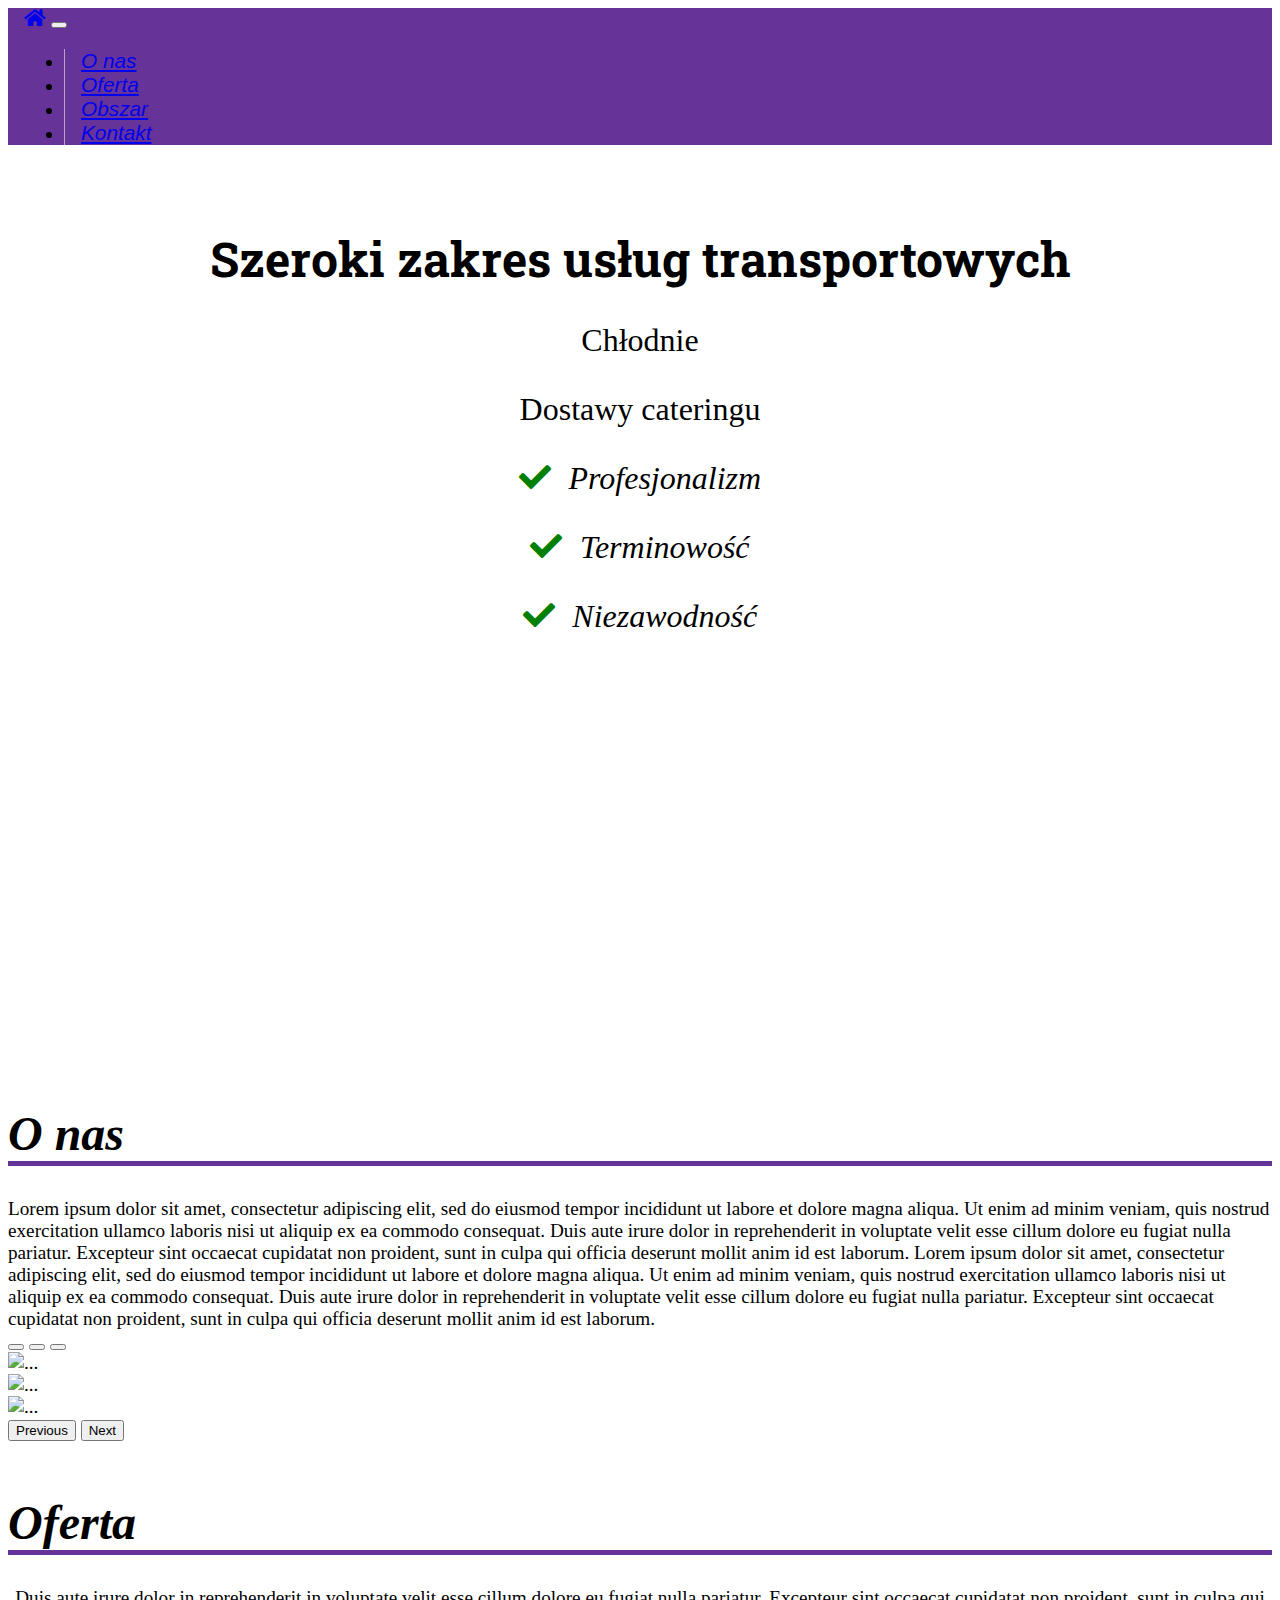
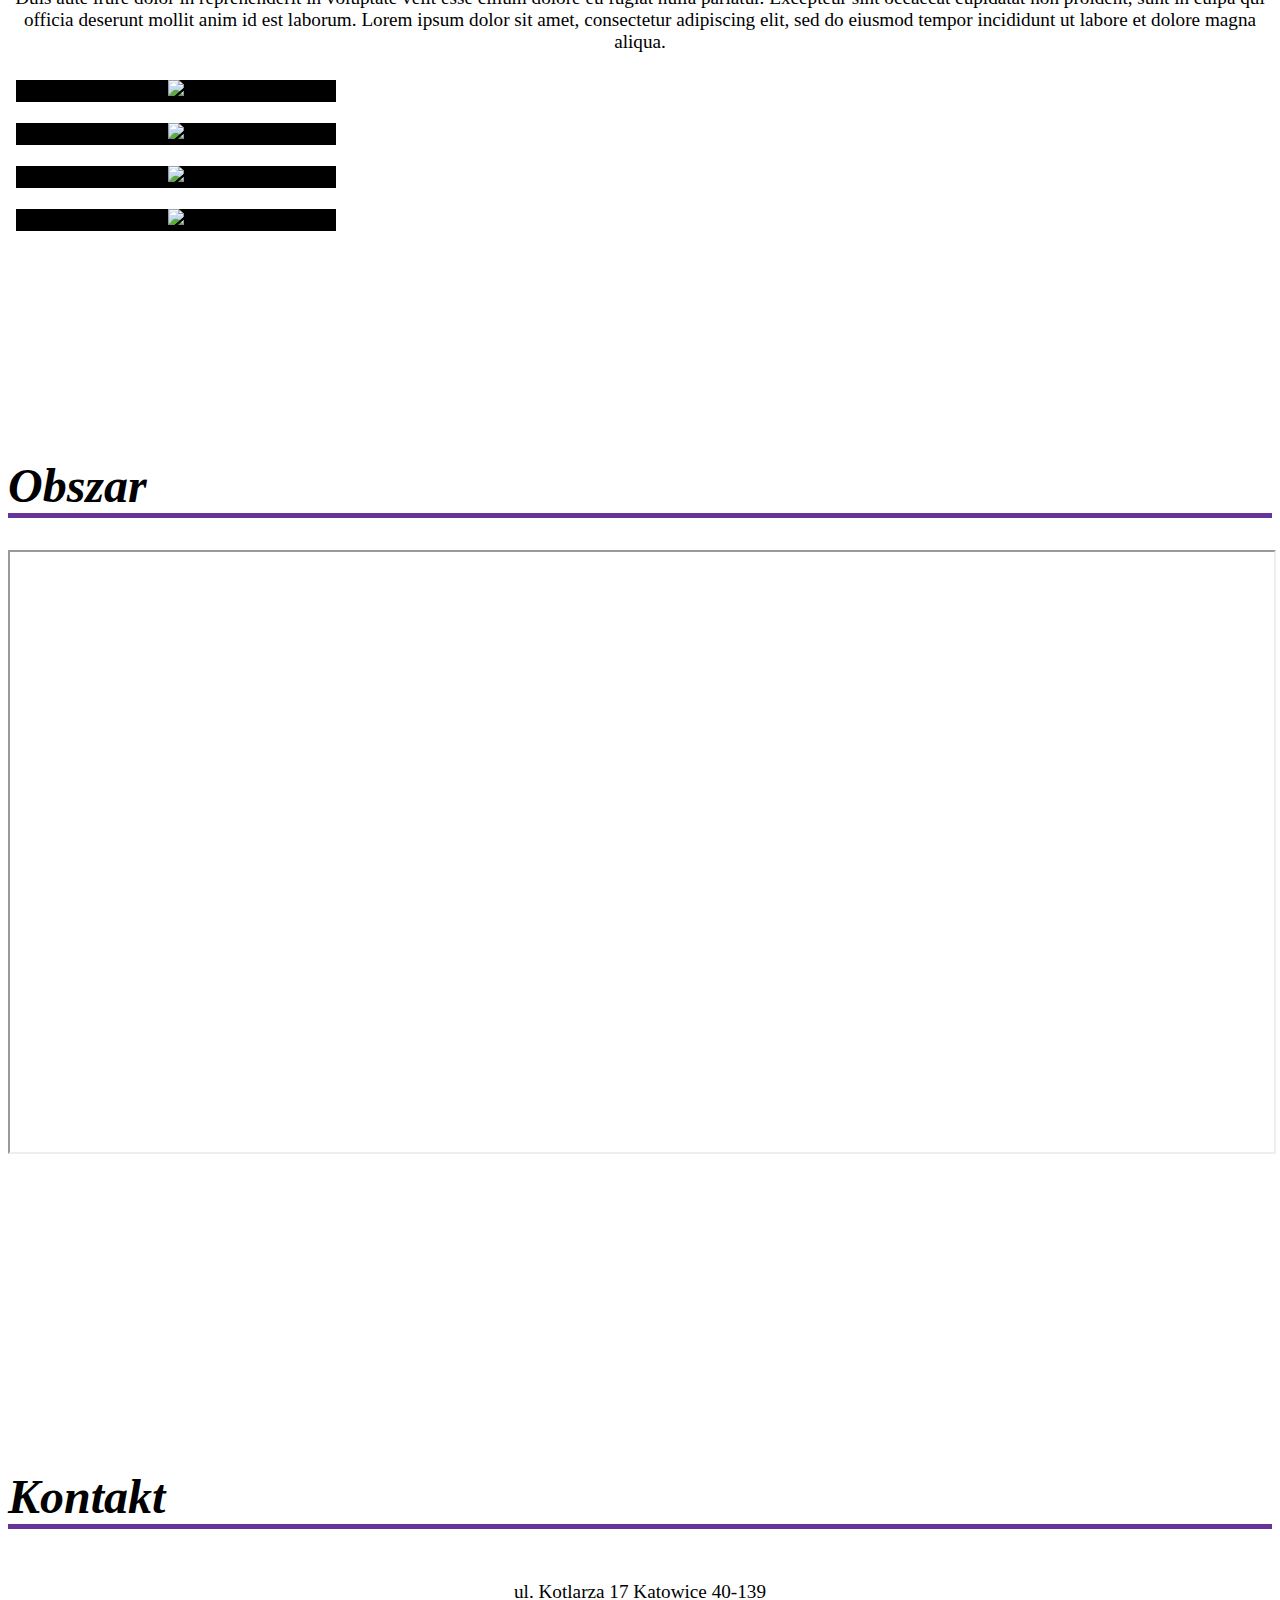
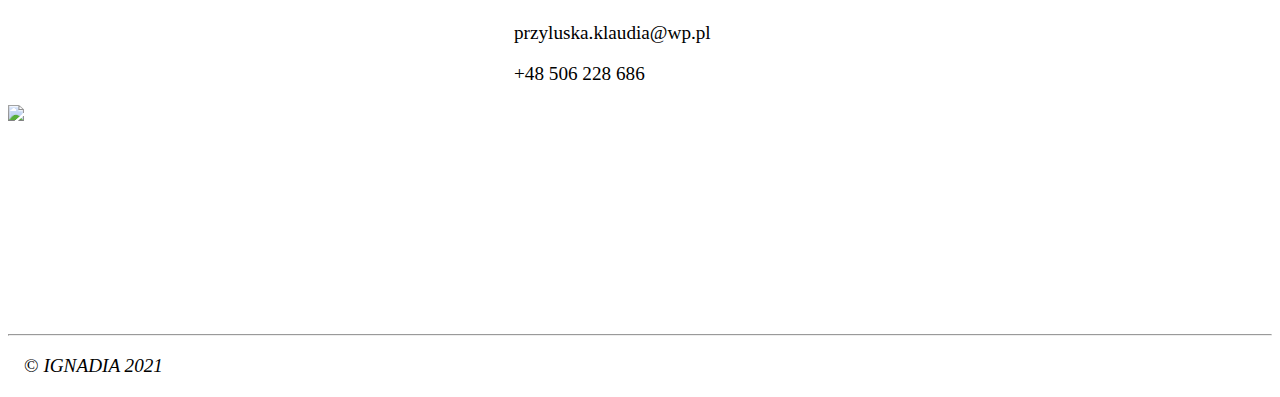
==== index.html @ b6b382dd "Update index.html" ====
<!DOCTYPE html>

<head>
    <title>IGNADIA</title>
    <!-- TODO: zmienic ico -->
    <link rel="shortcut icon" href="assets/favicon.ico">
    <meta charset="utf-8">
    <meta name="viewport" content="width=device-width, initial-scale=1">

    <link href="https://cdn.jsdelivr.net/npm/bootstrap@5.0.0-beta3/dist/css/bootstrap.min.css" rel="stylesheet"
        integrity="sha384-eOJMYsd53ii+scO/bJGFsiCZc+5NDVN2yr8+0RDqr0Ql0h+rP48ckxlpbzKgwra6" crossorigin="anonymous">

    <script src="https://code.jquery.com/jquery-3.3.1.slim.min.js"
        integrity="sha384-q8i/X+965DzO0rT7abK41JStQIAqVgRVzpbzo5smXKp4YfRvH+8abtTE1Pi6jizo"
        crossorigin="anonymous"></script>
    <script src="https://cdnjs.cloudflare.com/ajax/libs/popper.js/1.14.6/umd/popper.min.js"
        integrity="sha384-wHAiFfRlMFy6i5SRaxvfOCifBUQy1xHdJ/yoi7FRNXMRBu5WHdZYu1hA6ZOblgut" crossorigin="anonymous">
        </script>
    <script src="https://cdn.jsdelivr.net/npm/bootstrap@5.0.0-beta3/dist/js/bootstrap.bundle.min.js"
        integrity="sha384-JEW9xMcG8R+pH31jmWH6WWP0WintQrMb4s7ZOdauHnUtxwoG2vI5DkLtS3qm9Ekf"
        crossorigin="anonymous"></script>

    <!-- <link href="C:/Users/Ja/Downloads/fontawesome-free-5.15.3-web/fontawesome-free-5.15.3-web/css/all.css"
        rel="stylesheet"> -->

    <link href="https://cdnjs.cloudflare.com/ajax/libs/font-awesome/5.15.3/css/all.min.css" rel="stylesheet">

    <!-- font -->
    <link rel="preconnect" href="https://fonts.gstatic.com">
    <link href="https://fonts.googleapis.com/css2?family=Raleway&family=Roboto+Slab:wght@600&display=swap"
        rel="stylesheet">
    <!--  -->

    <link href="assets/styles.css" rel="stylesheet">

    <link rel="preconnect" href="https://fonts.gstatic.com">
    <link href="https://fonts.googleapis.com/css2?family=Bad+Script&display=swap" rel="stylesheet">
</head>

<body>
    <nav class="navbar navbar-expand-lg navbar-dark bg-secondary sticky-top"
        style="background-color: rebeccapurple !important; min-height: 58px; padding-top: 0px; padding-bottom: 0px;">
        <div class="container-fluid">
            <a class="navbar-brand" href="#"><i class="fas fa-home" style="margin-left: 1rem;"></i></a>
            <button class="navbar-toggler" type="button" data-bs-toggle="collapse" data-bs-target="#navbarNav"
                aria-controls="navbarNav" aria-expanded="false" aria-label="Toggle navigation">
                <span class="navbar-toggler-icon"></span>
            </button>
            <div class="collapse navbar-collapse" id="navbarNav" style="min-height: 100%;">
                <ul class="navbar-nav">
                    <li class="nav-item">
                        <a class="nav-link" href="#about-us">O nas</a>
                    </li>
                    <li class="nav-item">
                        <a class="nav-link" href="#services">Oferta</a>
                    </li>
                    <li class="nav-item">
                        <a class="nav-link" href="#area">Obszar</a>
                    </li>
                    <li class="nav-item">
                        <a class="nav-link" href="#contact">Kontakt</a>
                    </li>
                </ul>
            </div>
        </div>
    </nav>

    <main>

        <section class="ctn">
            <h1>Szeroki zakres usług transportowych</h1>

            <div>
                <p>
                    Chłodnie
                </p>
                <p>
                    Dostawy cateringu
                </p>
            </div>

            <p>
                <i class="fas fa-check"></i>
                <i>Profesjonalizm</i>
            </p>
            <p>
                <i class="fas fa-check"></i>
                <i>Terminowość</i>
            </p>
            <p>
                <i class="fas fa-check"></i>
                <i>Niezawodność</i>
            </p>
        </section>

        <div id="about-us">&nbsp;</div>

        <section class="container">
            <h2 style="margin-bottom: 2rem;">O nas</h2>
            <div class="row">
                <div class="col-lg-5" style="display: flex; align-items: center;">
                    <div>
                        Lorem ipsum dolor sit amet, consectetur adipiscing elit, sed do eiusmod tempor incididunt ut
                        labore
                        et dolore magna aliqua. Ut enim ad minim veniam, quis nostrud exercitation ullamco laboris nisi
                        ut
                        aliquip ex ea commodo consequat. Duis aute irure dolor in reprehenderit in voluptate velit esse
                        cillum dolore eu fugiat nulla pariatur. Excepteur sint occaecat cupidatat non proident, sunt in
                        culpa qui officia deserunt mollit anim id est laborum. Lorem ipsum dolor sit amet, consectetur
                        adipiscing elit, sed do eiusmod tempor incididunt ut labore et dolore magna aliqua. Ut enim ad
                        minim
                        veniam, quis nostrud exercitation ullamco laboris nisi ut aliquip ex ea commodo consequat. Duis
                        aute
                        irure dolor in reprehenderit in voluptate velit esse cillum dolore eu fugiat nulla pariatur.
                        Excepteur sint occaecat cupidatat non proident, sunt in culpa qui officia deserunt mollit anim
                        id
                        est laborum.
                    </div>
                </div>
                <div class="col-lg-7">
                    <div id="carouselExampleIndicators" class="carousel slide" data-bs-ride="carousel">
                        <div class="carousel-indicators">
                            <button type="button" data-bs-target="#carouselExampleIndicators" data-bs-slide-to="0"
                                class="active" aria-current="true" aria-label="Slide 1"></button>
                            <button type="button" data-bs-target="#carouselExampleIndicators" data-bs-slide-to="1"
                                aria-label="Slide 2"></button>
                            <button type="button" data-bs-target="#carouselExampleIndicators" data-bs-slide-to="2"
                                aria-label="Slide 3"></button>
                        </div>
                        <div class="carousel-inner">
                            <div class="carousel-item active">
                                <img src="https://www.wexinc.com/wp-content/uploads/2019/12/WEX-Deliver-Vehicle.png"
                                    class="d-block w-100" alt="...">
                            </div>
                            <div class="carousel-item">
                                <img src="https://www.wexinc.com/wp-content/uploads/2019/12/WEX-Deliver-Vehicle.png"
                                    class="d-block w-100" alt="...">
                            </div>
                            <div class="carousel-item">
                                <img src="https://www.wexinc.com/wp-content/uploads/2019/12/WEX-Deliver-Vehicle.png"
                                    class="d-block w-100" alt="...">
                            </div>
                        </div>
                        <button class="carousel-control-prev" type="button" data-bs-target="#carouselExampleIndicators"
                            data-bs-slide="prev">
                            <span class="carousel-control-prev-icon" aria-hidden="true"></span>
                            <span class="visually-hidden">Previous</span>
                        </button>
                        <button class="carousel-control-next" type="button" data-bs-target="#carouselExampleIndicators"
                            data-bs-slide="next">
                            <span class="carousel-control-next-icon" aria-hidden="true"></span>
                            <span class="visually-hidden">Next</span>
                        </button>
                    </div>
                </div>
            </div>
        </section>

        <div id="services">&nbsp;</div>

        <section>
            <div class=" container" style="margin-bottom: 10rem;">
                <h2 style="margin-bottom: 2rem; margin-top: 2rem;">Oferta</h2>

                <p style="text-align: center;">
                    Duis aute irure dolor in reprehenderit in voluptate velit esse
                    cillum dolore eu fugiat nulla pariatur. Excepteur sint occaecat cupidatat non proident, sunt in
                    culpa qui officia deserunt mollit anim id est laborum. Lorem ipsum dolor sit amet, consectetur
                    adipiscing elit, sed do eiusmod tempor incididunt ut labore et dolore magna aliqua.
                </p>

                <div class="row" style="align-items: center; align-content: center;">
                    <div class="col-lg-3" style="align-content: center; align-items: center;">
                        <figure class="hover-img">
                            <img src="https://picsum.photos/id/200/440/320.jpg" height="400" />
                            <figcaption>
                                <h3>Usługa <br />1</h3>
                            </figcaption>
                        </figure>
                    </div>

                    <div class="col-lg-3">
                        <figure class="hover-img">
                            <img src="https://picsum.photos/id/200/440/320.jpg" height="400" />
                            <figcaption>
                                <h3>Usługa <br />2</h3>
                            </figcaption>
                        </figure>
                    </div>

                    <div class="col-lg-3">
                        <figure class="hover-img">
                            <img src="https://picsum.photos/id/200/440/320.jpg" height="400" />
                            <figcaption>
                                <h3>Usługa <br />3</h3>
                            </figcaption>
                        </figure>
                    </div>

                    <div class="col-lg-3">
                        <figure class="hover-img">
                            <img src="https://picsum.photos/id/200/440/320.jpg" height="400" />
                            <figcaption>
                                <h3>Usługa <br />4</h3>
                            </figcaption>
                        </figure>
                    </div>
                </div>
            </div>
        </section>

        <div id="area">&nbsp;</div>

        <section>
            <div style="margin-bottom: 10rem;">
                <div class="container">
                    <h2 style="margin-bottom: 2rem; margin-top: 2rem;">Obszar</h2>
                </div>

                <div>
                    <iframe src="https://www.google.com/maps/d/embed?mid=1HKn742BoY2yFFxBUv9zdKWtX3V3QXesq" width="100%"
                        height="600px"></iframe>
                </div>
            </div>
        </section>

        <div id="contact">&nbsp;</div>

        <section style="margin-top: 8rem; margin-bottom: 13rem;">
            <div class="container">
                <h2 style="margin-bottom: 2rem; margin-top: 2rem;">Kontakt</h2>
            </div>

            <div class="container">

                <div class="row">
                    <div class="col-lg-5" style="display: flex; justify-content: center; align-items: center;">
                        <div>
                            <p>
                                ul. Kotlarza 17 Katowice 40-139
                            </p>

                            <p>
                                przyluska.klaudia@wp.pl
                            </p>

                            <p>
                                +48 506 228 686
                            </p>
                        </div>
                    </div>
                    <div class="col-lg-7">
                        <img src="https://www.tmpolandmarketing.com/images/mp03.jpg"
                            style="max-width:100%; max-height:100%;">
                    </div>
                </div>
            </div>
        </section>

    </main>

    <footer>
        <hr />
        <p style="margin-left: 1rem;">&copy;<i> IGNADIA 2021</i></p>
    </footer>

</body>

</html>
---- assets/styles.css ----
html {
    scroll-behavior: smooth;
}

body {
    font-size: 1.2rem;
}

.nav-link {
    /* font-size: 1.1rem; */
    font-style: italic;
}

.nav-link:hover {
    /* font-size: 1.1rem; */
    background-color: #c090f1;
}

.nav-item {
    margin-left: 1rem;
    border-left: 1px solid #baa3c8;
    padding-left: 1rem !important;
}

h1 {
    text-align: center;
    color: black;
    margin-bottom: 1rem;
    font-family: Roboto Slab, serif;
    font-size: 3rem;
}

li a {
    font-family: Ralewat, sans-serif;
    font-size: 1.3rem;
}

h2 {
    border-bottom: 5px rebeccapurple solid;
    font-size: 3rem;
    font-style: italic;
}

.ctn {
    background-image: url(https://wallpaperaccess.com/full/1537562.png);
    background-repeat: no-repeat;
    background-size: cover;
    background-position: center;
    padding-top: 30px;
    min-height: 850px;
}

.ctn div {
    margin-bottom: 1rem;
}

.ctn div li {
    text-align: center;
    font-size: 2rem;
    color: black;
    font-family: Ralewat, sans-serif;
}

.ctn p {
    text-align: center;
    font-size: 2rem;
    color: black;
}

.ctn p i {
    text-align: center;
    font-size: 2rem;
    color: black;
}

.far.fa-check-square {
    color: green;
    font-size: 2rem;
    margin-right: 0.6rem;
}

.fas.fa-check {
    color: green;
    font-size: 2rem;
    margin-right: 0.6rem;
}

.row .col-lg-6 img:nth-child(1) {
    margin: 150px 50px 150px 150px;
}

.hover-img {
    background-color: #000;
    color: #fff;
    display: inline-block;
    margin: 8px;
    max-width: 320px;
    min-width: 240px;
    overflow: hidden;
    position: relative;
    text-align: center;
    width: 100%;
}

.hover-img * {
    box-sizing: border-box;
    transition: all 0.45s ease;
}

.hover-img:before, .hover-img:after {
    background-color: rgba(0, 0, 0, 0.5);
    border-top: 32px solid rgba(0, 0, 0, 0.5);
    border-bottom: 32px solid rgba(0, 0, 0, 0.5);
    position: absolute;
    top: 0;
    bottom: 0;
    left: 0;
    right: 0;
    content: '';
    transition: all 0.3s ease;
    z-index: 1;
    opacity: 0;
    transform: scaleY(2);
}

.hover-img img {
    vertical-align: top;
    max-width: 100%;
    backface-visibility: hidden;
}

.hover-img figcaption {
    position: absolute;
    top: 0;
    bottom: 0;
    left: 0;
    right: 0;
    align-items: center;
    z-index: 1;
    display: flex;
    flex-direction: column;
    justify-content: center;
    line-height: 1.1em;
    opacity: 0;
    z-index: 2;
    transition-delay: 0.1s;
    font-size: 24px;
    font-family: sans-serif;
    font-weight: 400;
    letter-spacing: 1px;
    text-transform: uppercase;
}

.hover-img:hover:before, .hover-img:hover:after {
    transform: scale(1);
    opacity: 1;
}

.hover-img:hover>img {
    opacity: 0.7;
}

.hover-img:hover figcaption {
    opacity: 1;
    cursor: pointer;
}
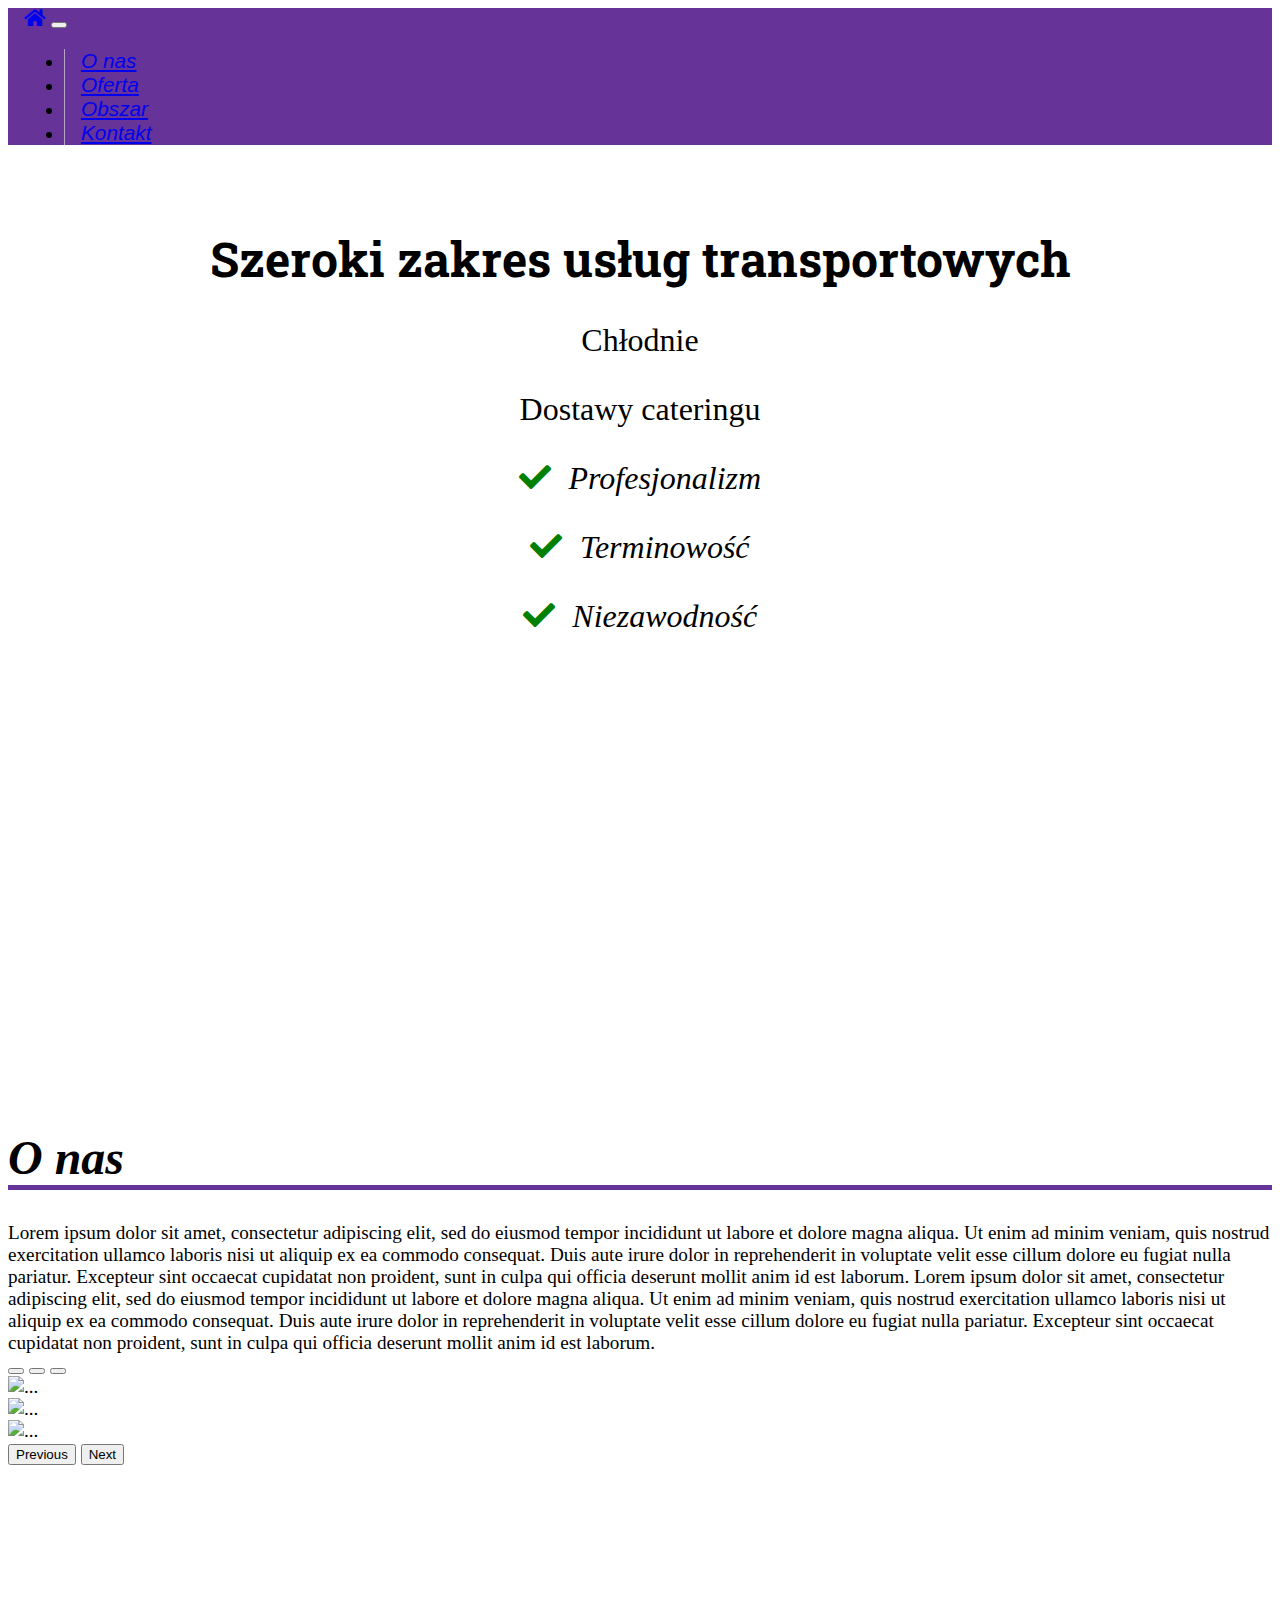
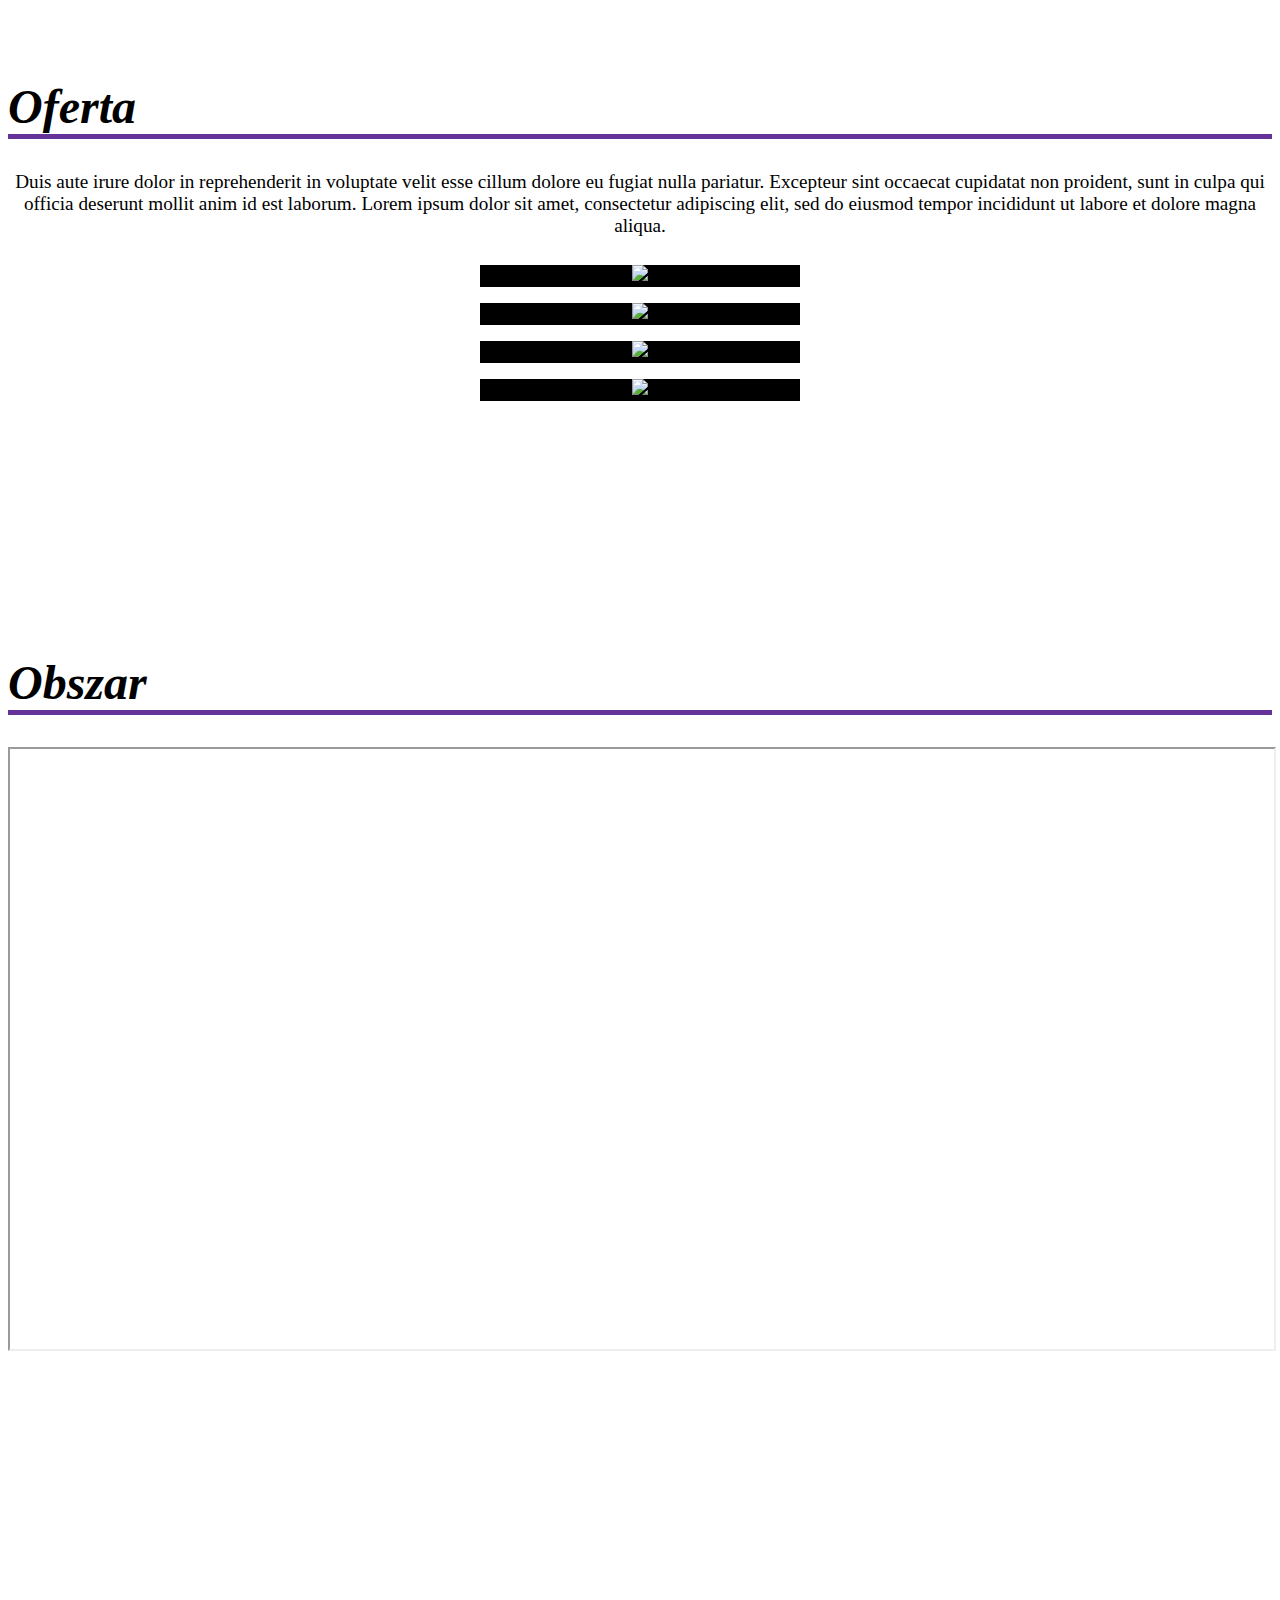
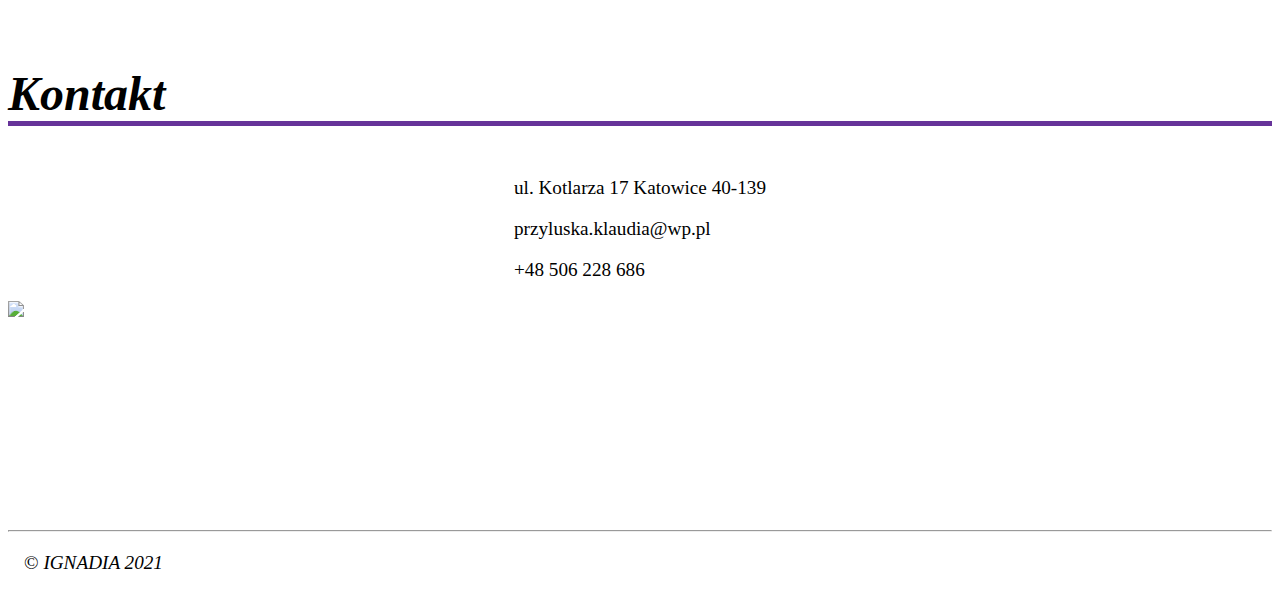
==== commit c044d246: "Update index.html" ====
--- a/index.html
+++ b/index.html
@@ -170,7 +170,7 @@
                 </p>
 
                 <div class="row" style="align-items: center; align-content: center;">
-                    <div class="col-lg-3" style="align-content: center; align-items: center;">
+                    <div class="col-lg-3" style="display: flex; justify-content: center; align-items: center;">
                         <figure class="hover-img">
                             <img src="https://picsum.photos/id/200/440/320.jpg" height="400" />
                             <figcaption>
@@ -179,7 +179,7 @@
                         </figure>
                     </div>
 
-                    <div class="col-lg-3">
+                    <div class="col-lg-3" style="display: flex; justify-content: center; align-items: center;">
                         <figure class="hover-img">
                             <img src="https://picsum.photos/id/200/440/320.jpg" height="400" />
                             <figcaption>
@@ -188,7 +188,7 @@
                         </figure>
                     </div>
 
-                    <div class="col-lg-3">
+                    <div class="col-lg-3" style="display: flex; justify-content: center; align-items: center;">
                         <figure class="hover-img">
                             <img src="https://picsum.photos/id/200/440/320.jpg" height="400" />
                             <figcaption>
@@ -197,7 +197,7 @@
                         </figure>
                     </div>
 
-                    <div class="col-lg-3">
+                    <div class="col-lg-3" style="display: flex; justify-content: center; align-items: center;">
                         <figure class="hover-img">
                             <img src="https://picsum.photos/id/200/440/320.jpg" height="400" />
                             <figcaption>
--- a/assets/styles.css
+++ b/assets/styles.css
@@ -30,15 +30,20 @@
     font-size: 3rem;
 }
 
-li a {
-    font-family: Ralewat, sans-serif;
-    font-size: 1.3rem;
-}
-
 h2 {
     border-bottom: 5px rebeccapurple solid;
     font-size: 3rem;
     font-style: italic;
+}
+
+main section:not(:first-child):not(:last-child) {
+    margin-top: 4rem;
+    margin-bottom: 8rem;
+}
+
+li a {
+    font-family: Ralewat, sans-serif;
+    font-size: 1.3rem;
 }
 
 .ctn {
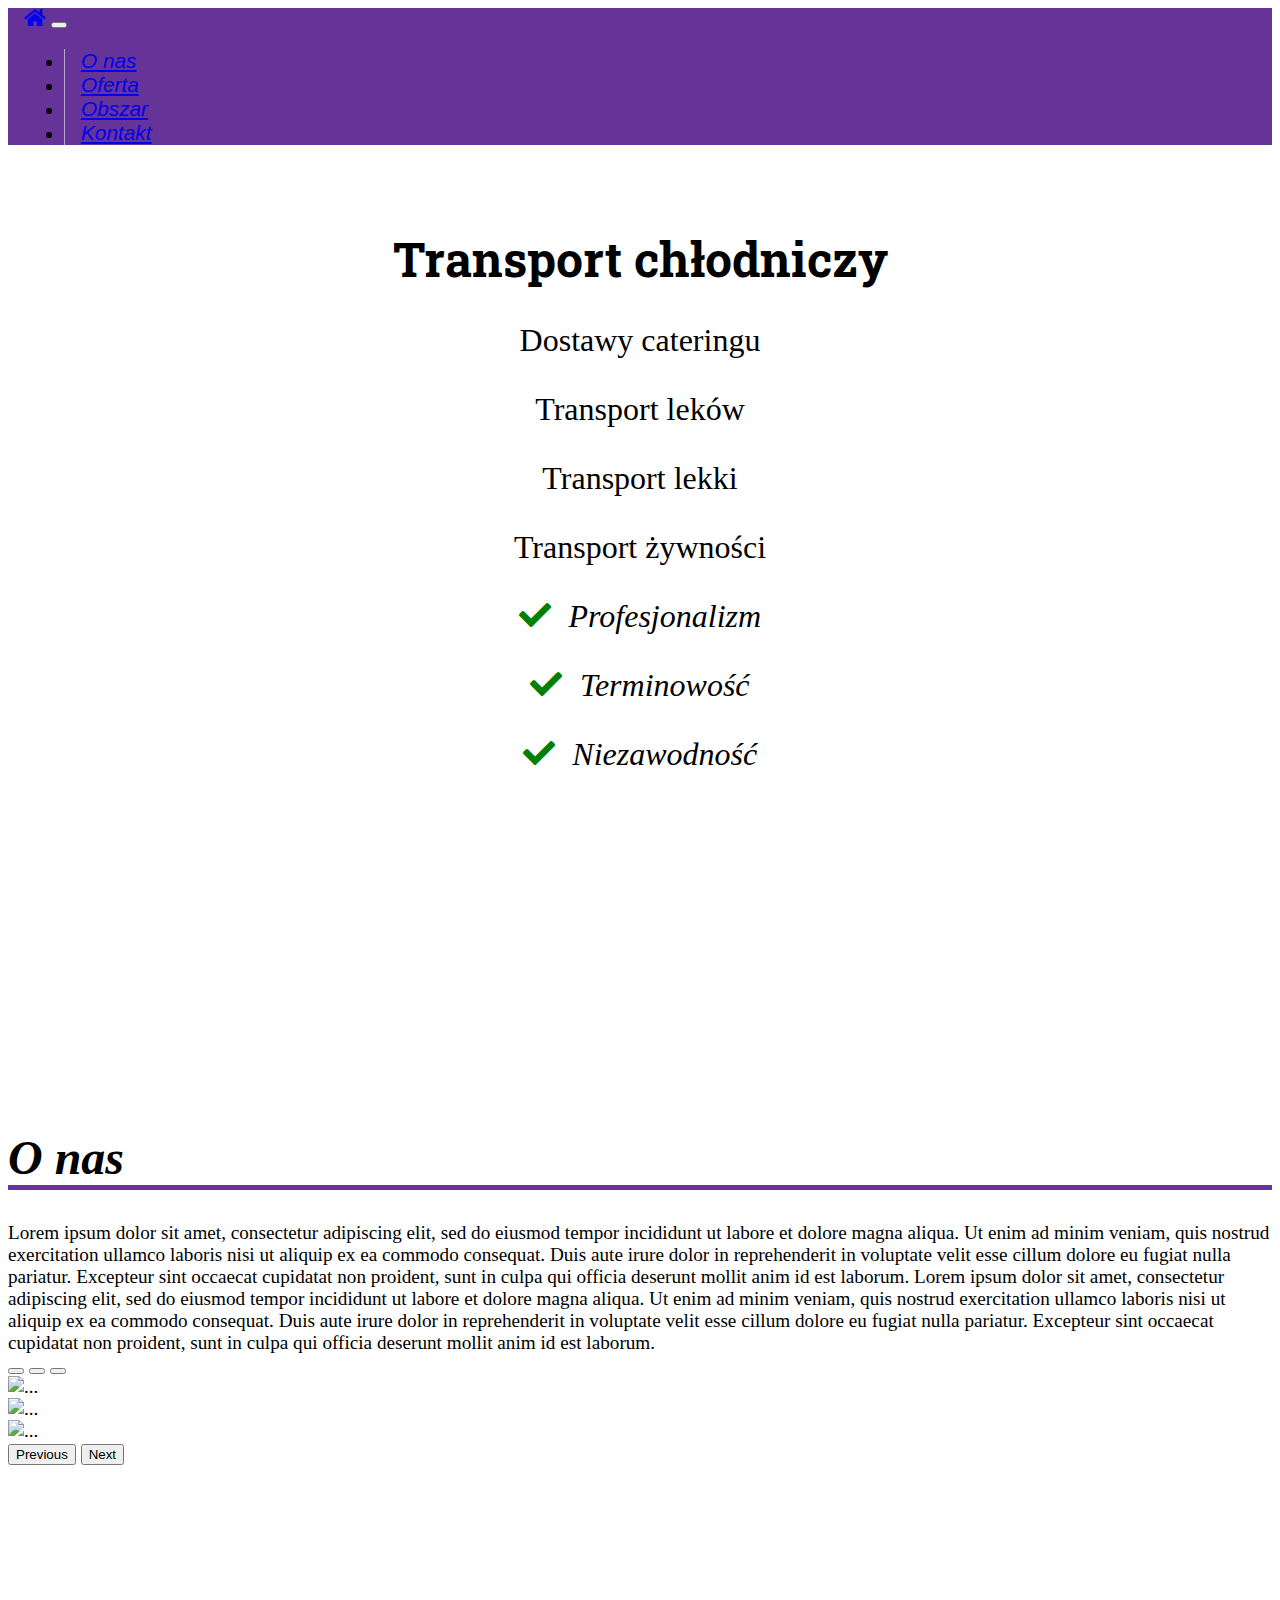
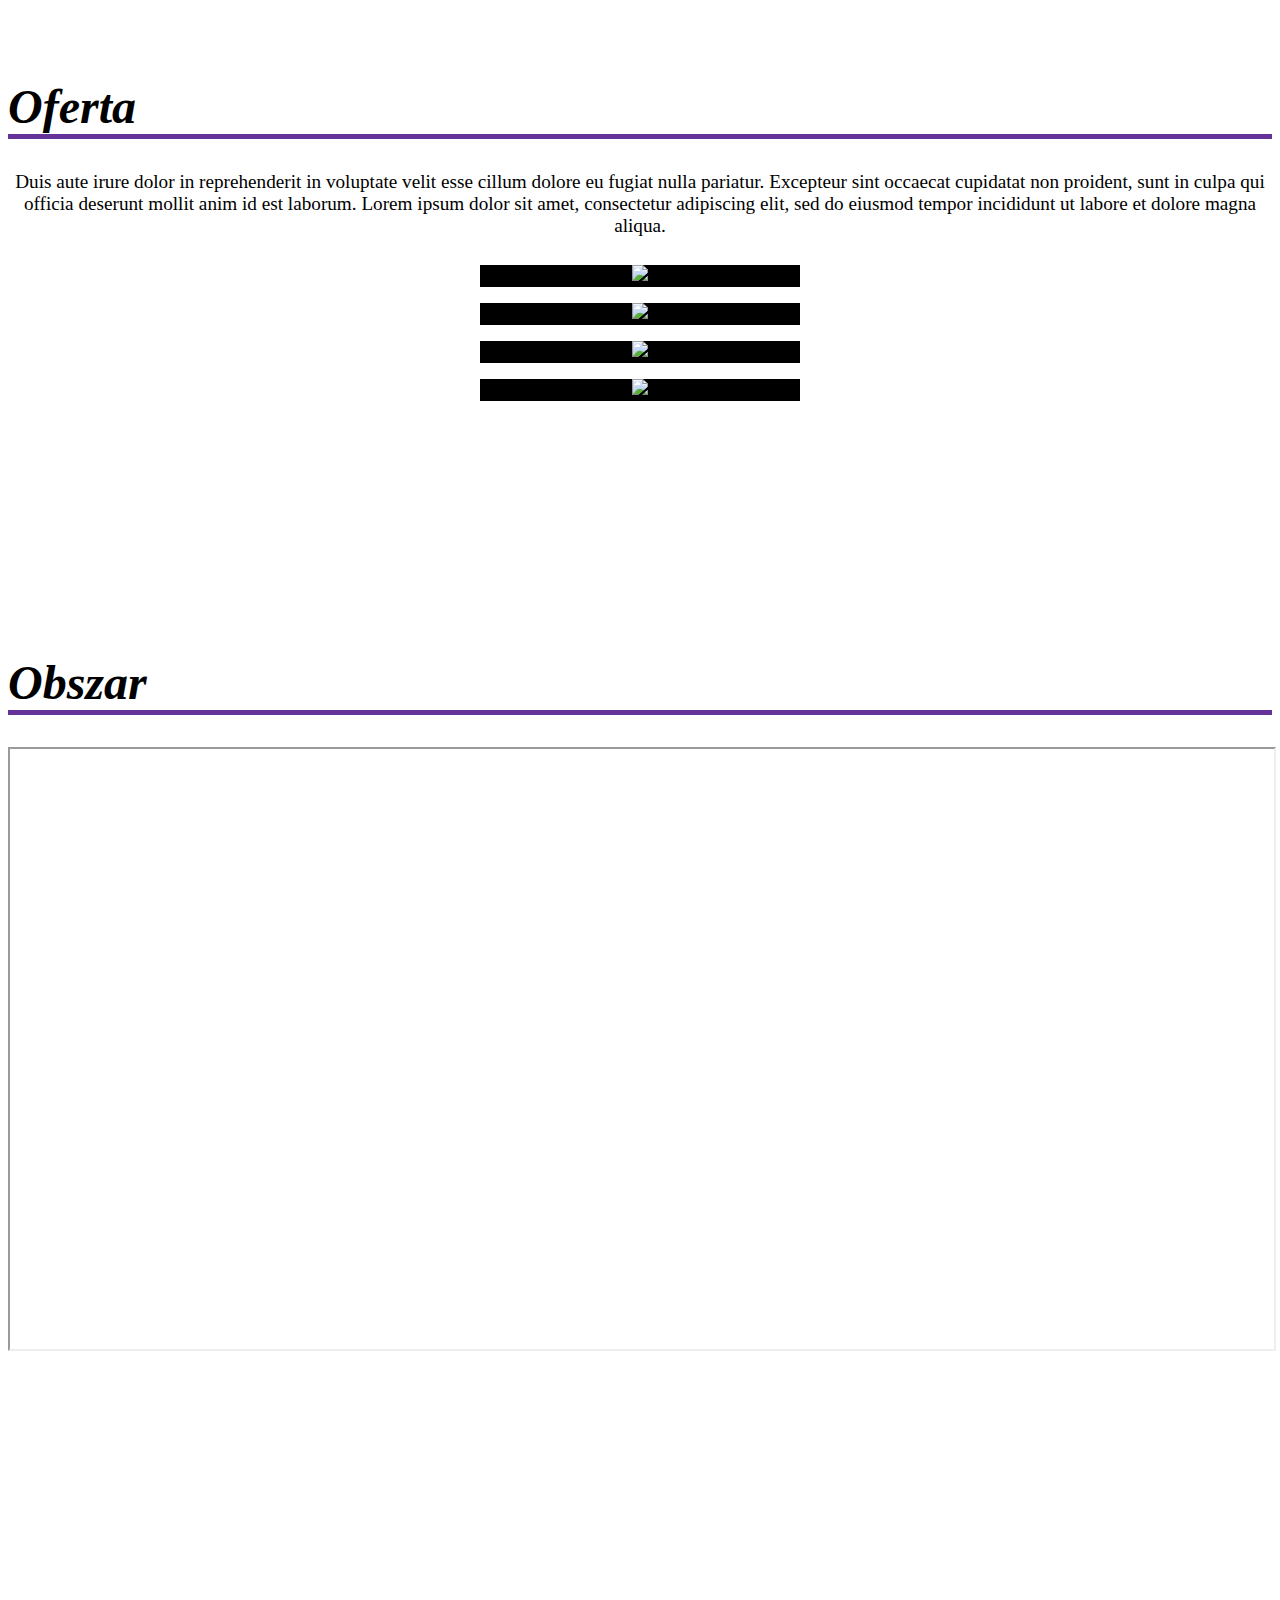
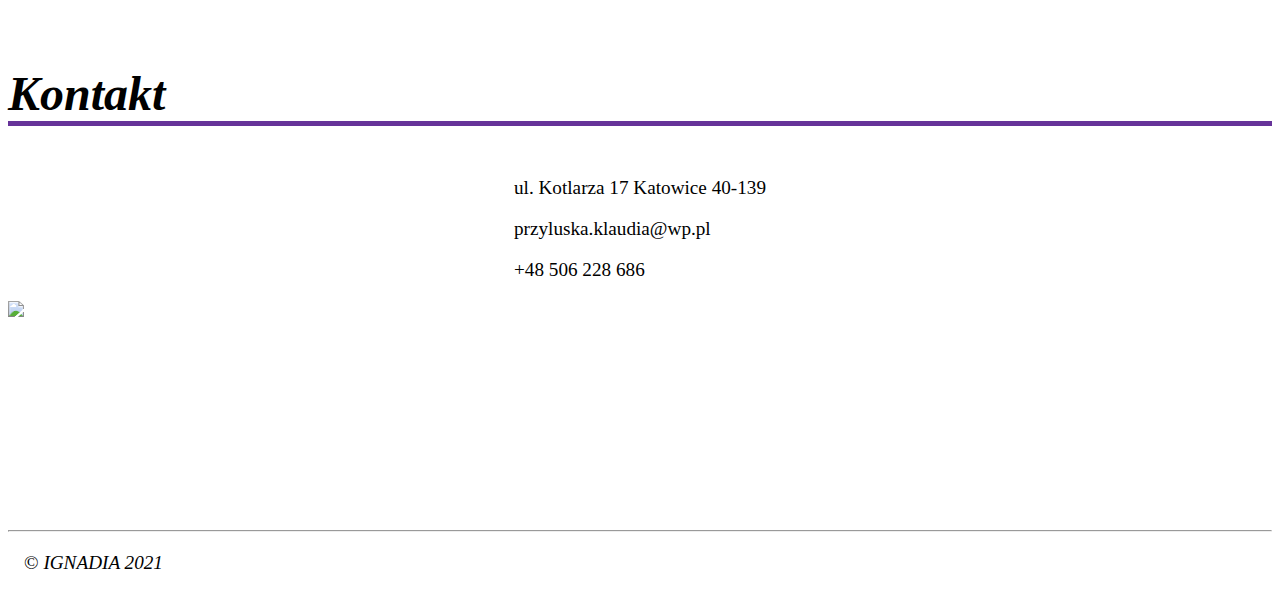
==== commit f91b2e89: "Update index.html" ====
--- a/index.html
+++ b/index.html
@@ -68,14 +68,20 @@
     <main>
 
         <section class="ctn">
-            <h1>Szeroki zakres usług transportowych</h1>
+            <h1>Transport chłodniczy</h1>
 
             <div>
                 <p>
-                    Chłodnie
-                </p>
-                <p>
                     Dostawy cateringu
+                </p>
+                <p>
+                    Transport leków
+                </p>
+                <p>
+                    Transport lekki
+                </p>
+                <p>
+                    Transport żywności
                 </p>
             </div>
 
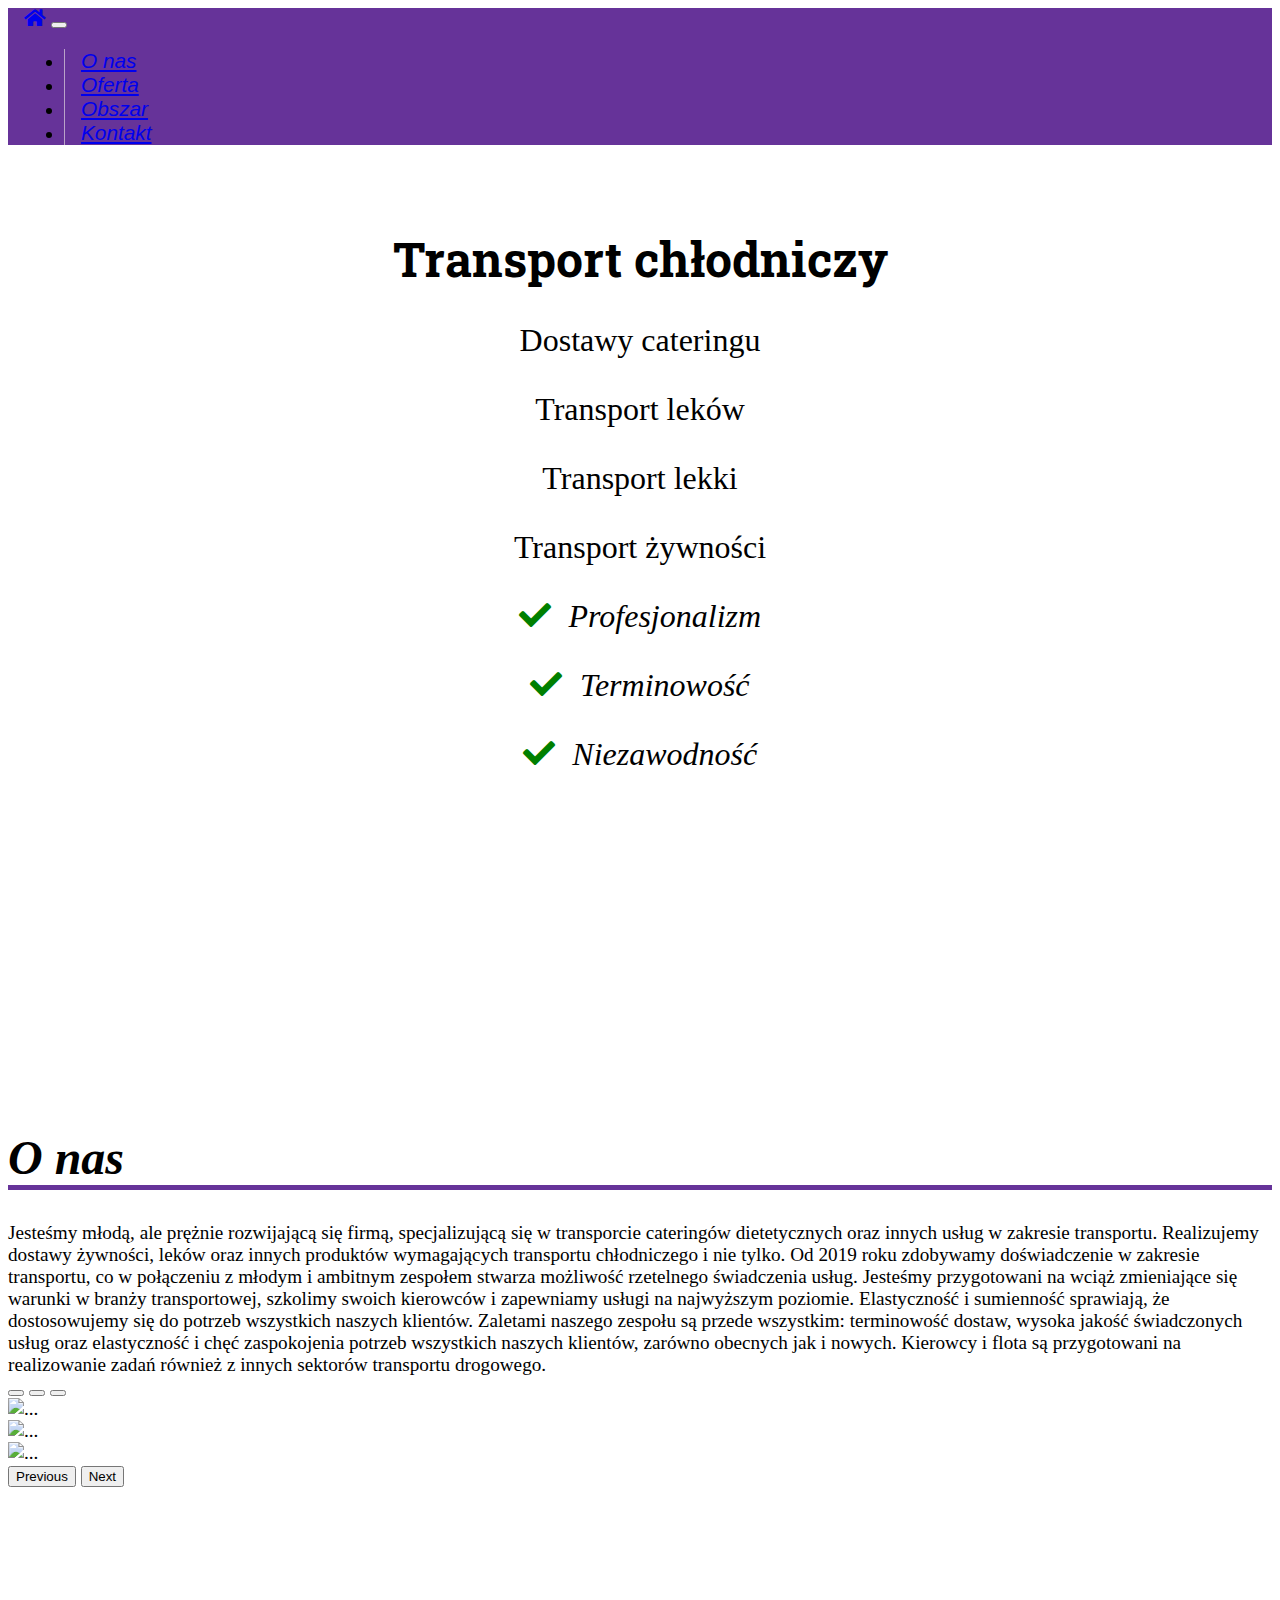
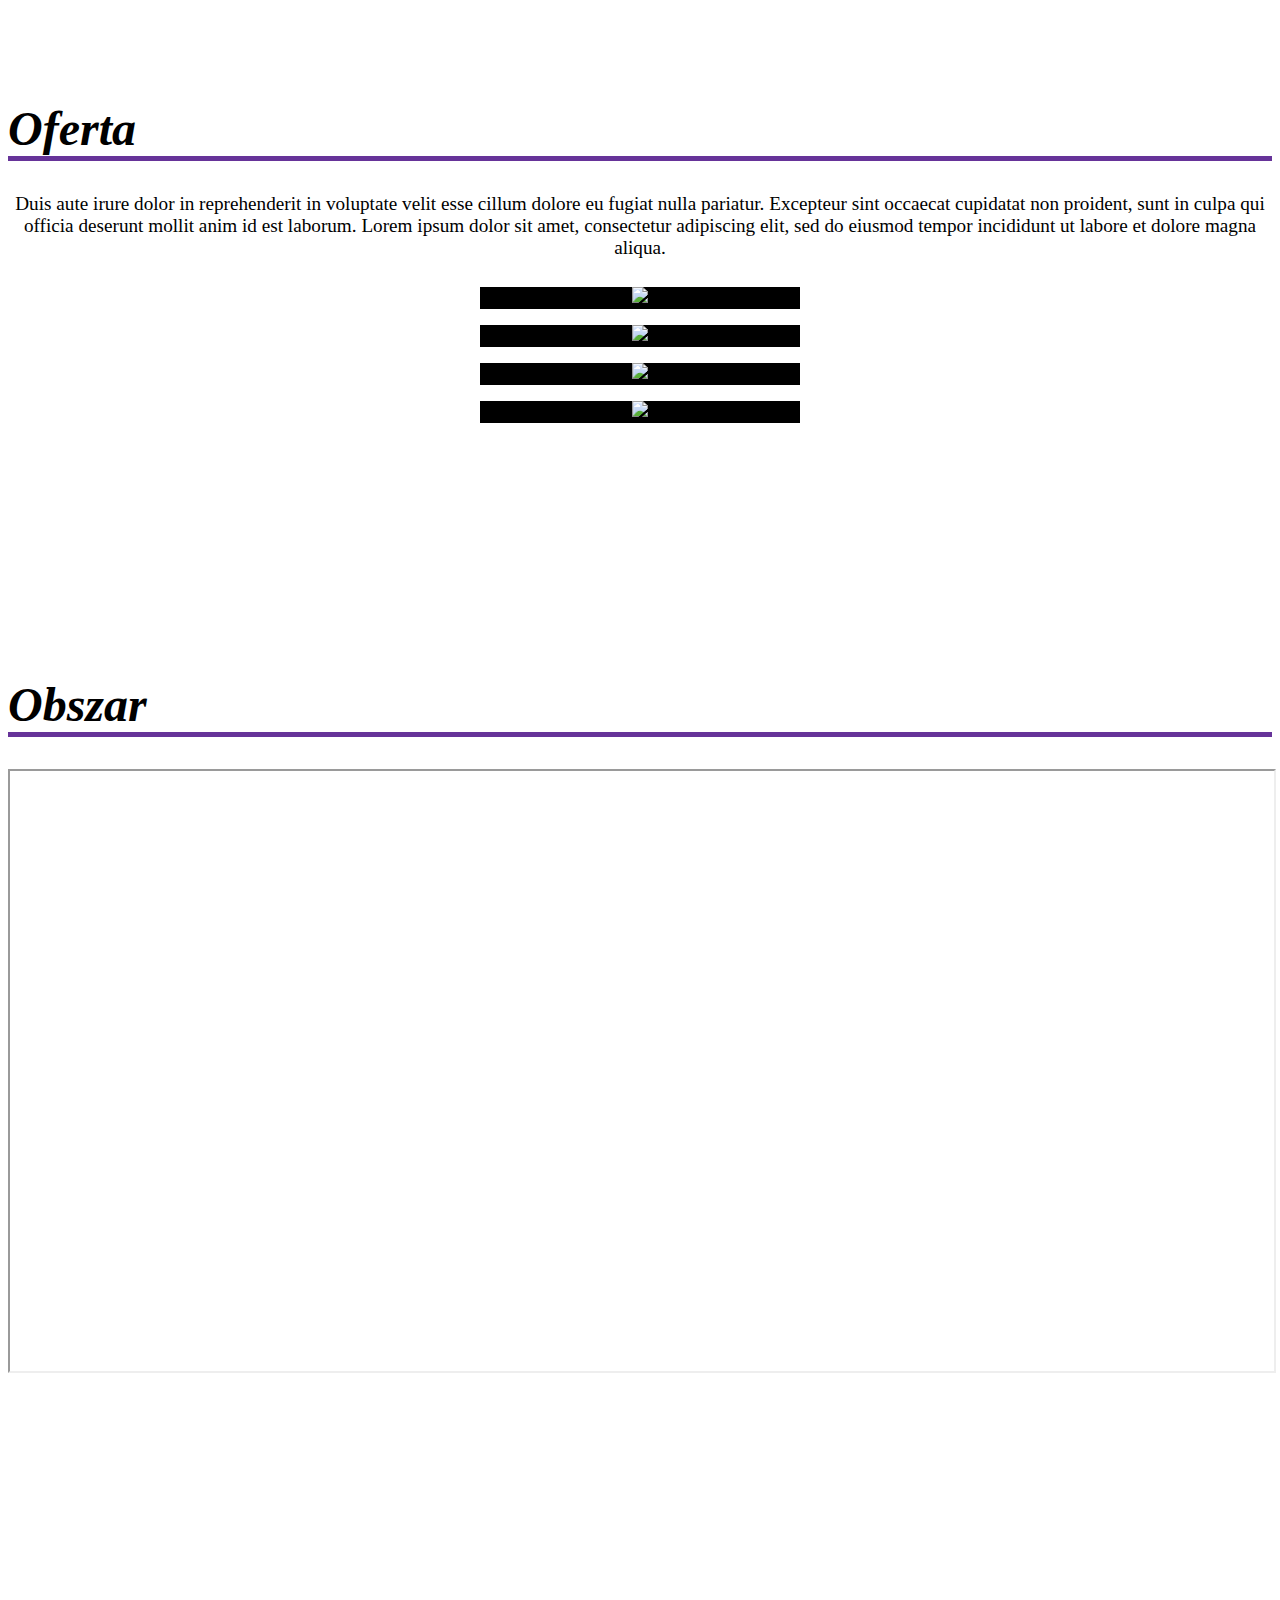
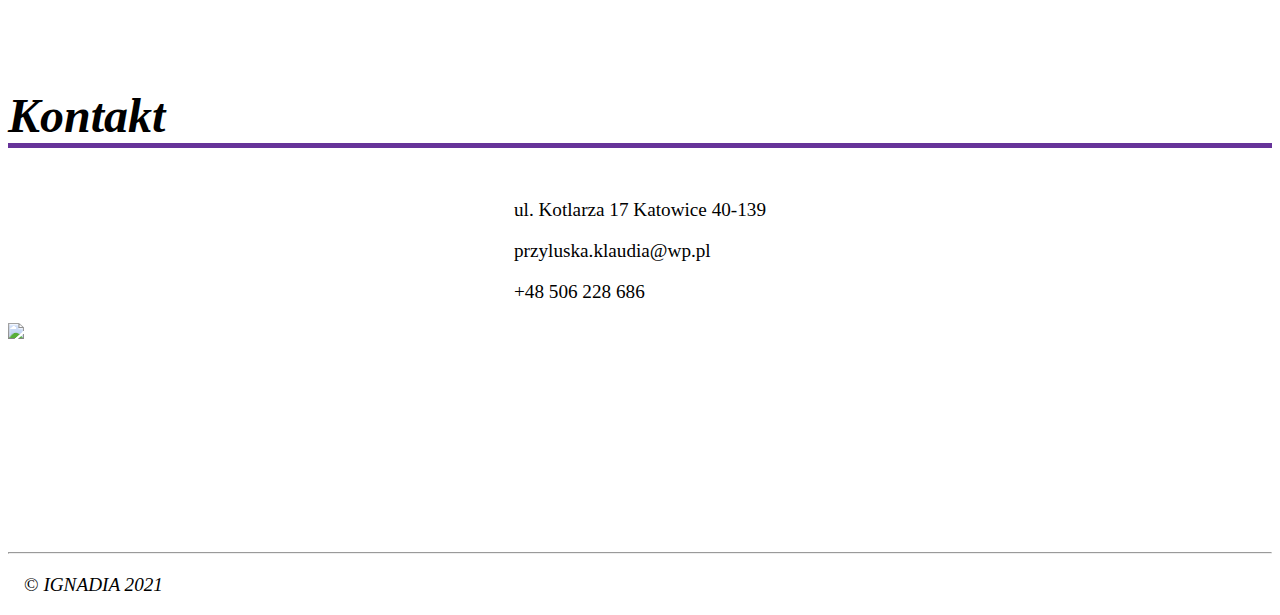
==== commit 3c467f8e: "updated text" ====
--- a/index.html
+++ b/index.html
@@ -19,9 +19,6 @@
     <script src="https://cdn.jsdelivr.net/npm/bootstrap@5.0.0-beta3/dist/js/bootstrap.bundle.min.js"
         integrity="sha384-JEW9xMcG8R+pH31jmWH6WWP0WintQrMb4s7ZOdauHnUtxwoG2vI5DkLtS3qm9Ekf"
         crossorigin="anonymous"></script>
-
-    <!-- <link href="C:/Users/Ja/Downloads/fontawesome-free-5.15.3-web/fontawesome-free-5.15.3-web/css/all.css"
-        rel="stylesheet"> -->
 
     <link href="https://cdnjs.cloudflare.com/ajax/libs/font-awesome/5.15.3/css/all.min.css" rel="stylesheet">
 
@@ -106,24 +103,22 @@
             <div class="row">
                 <div class="col-lg-5" style="display: flex; align-items: center;">
                     <div>
-                        Lorem ipsum dolor sit amet, consectetur adipiscing elit, sed do eiusmod tempor incididunt ut
-                        labore
-                        et dolore magna aliqua. Ut enim ad minim veniam, quis nostrud exercitation ullamco laboris nisi
-                        ut
-                        aliquip ex ea commodo consequat. Duis aute irure dolor in reprehenderit in voluptate velit esse
-                        cillum dolore eu fugiat nulla pariatur. Excepteur sint occaecat cupidatat non proident, sunt in
-                        culpa qui officia deserunt mollit anim id est laborum. Lorem ipsum dolor sit amet, consectetur
-                        adipiscing elit, sed do eiusmod tempor incididunt ut labore et dolore magna aliqua. Ut enim ad
-                        minim
-                        veniam, quis nostrud exercitation ullamco laboris nisi ut aliquip ex ea commodo consequat. Duis
-                        aute
-                        irure dolor in reprehenderit in voluptate velit esse cillum dolore eu fugiat nulla pariatur.
-                        Excepteur sint occaecat cupidatat non proident, sunt in culpa qui officia deserunt mollit anim
-                        id
-                        est laborum.
-                    </div>
-                </div>
-                <div class="col-lg-7">
+                        Jesteśmy młodą, ale prężnie rozwijającą się firmą, specjalizującą się w transporcie cateringów
+                        dietetycznych oraz innych usług w zakresie transportu. Realizujemy dostawy żywności, leków oraz
+                        innych produktów wymagających transportu chłodniczego i nie tylko. Od 2019 roku zdobywamy
+                        doświadczenie w zakresie transportu, co w połączeniu z młodym i ambitnym zespołem stwarza
+                        możliwość rzetelnego świadczenia usług. Jesteśmy przygotowani na wciąż zmieniające się warunki w
+                        branży transportowej, szkolimy swoich kierowców i zapewniamy usługi na najwyższym poziomie.
+                        Elastyczność i sumienność sprawiają, że dostosowujemy się do potrzeb wszystkich naszych
+                        klientów. Zaletami naszego zespołu są przede wszystkim:
+                        terminowość dostaw,
+                        wysoka jakość świadczonych usług oraz
+                        elastyczność i chęć zaspokojenia potrzeb wszystkich naszych klientów, zarówno obecnych jak i
+                        nowych. Kierowcy i flota są przygotowani na realizowanie zadań również z innych sektorów
+                        transportu drogowego.
+                    </div>
+                </div>
+                <div class="col-lg-7" style="display: flex; align-items: center;">
                     <div id="carouselExampleIndicators" class="carousel slide" data-bs-ride="carousel">
                         <div class="carousel-indicators">
                             <button type="button" data-bs-target="#carouselExampleIndicators" data-bs-slide-to="0"
@@ -272,4 +267,4 @@
 
 </body>
 
-</html>
+</html>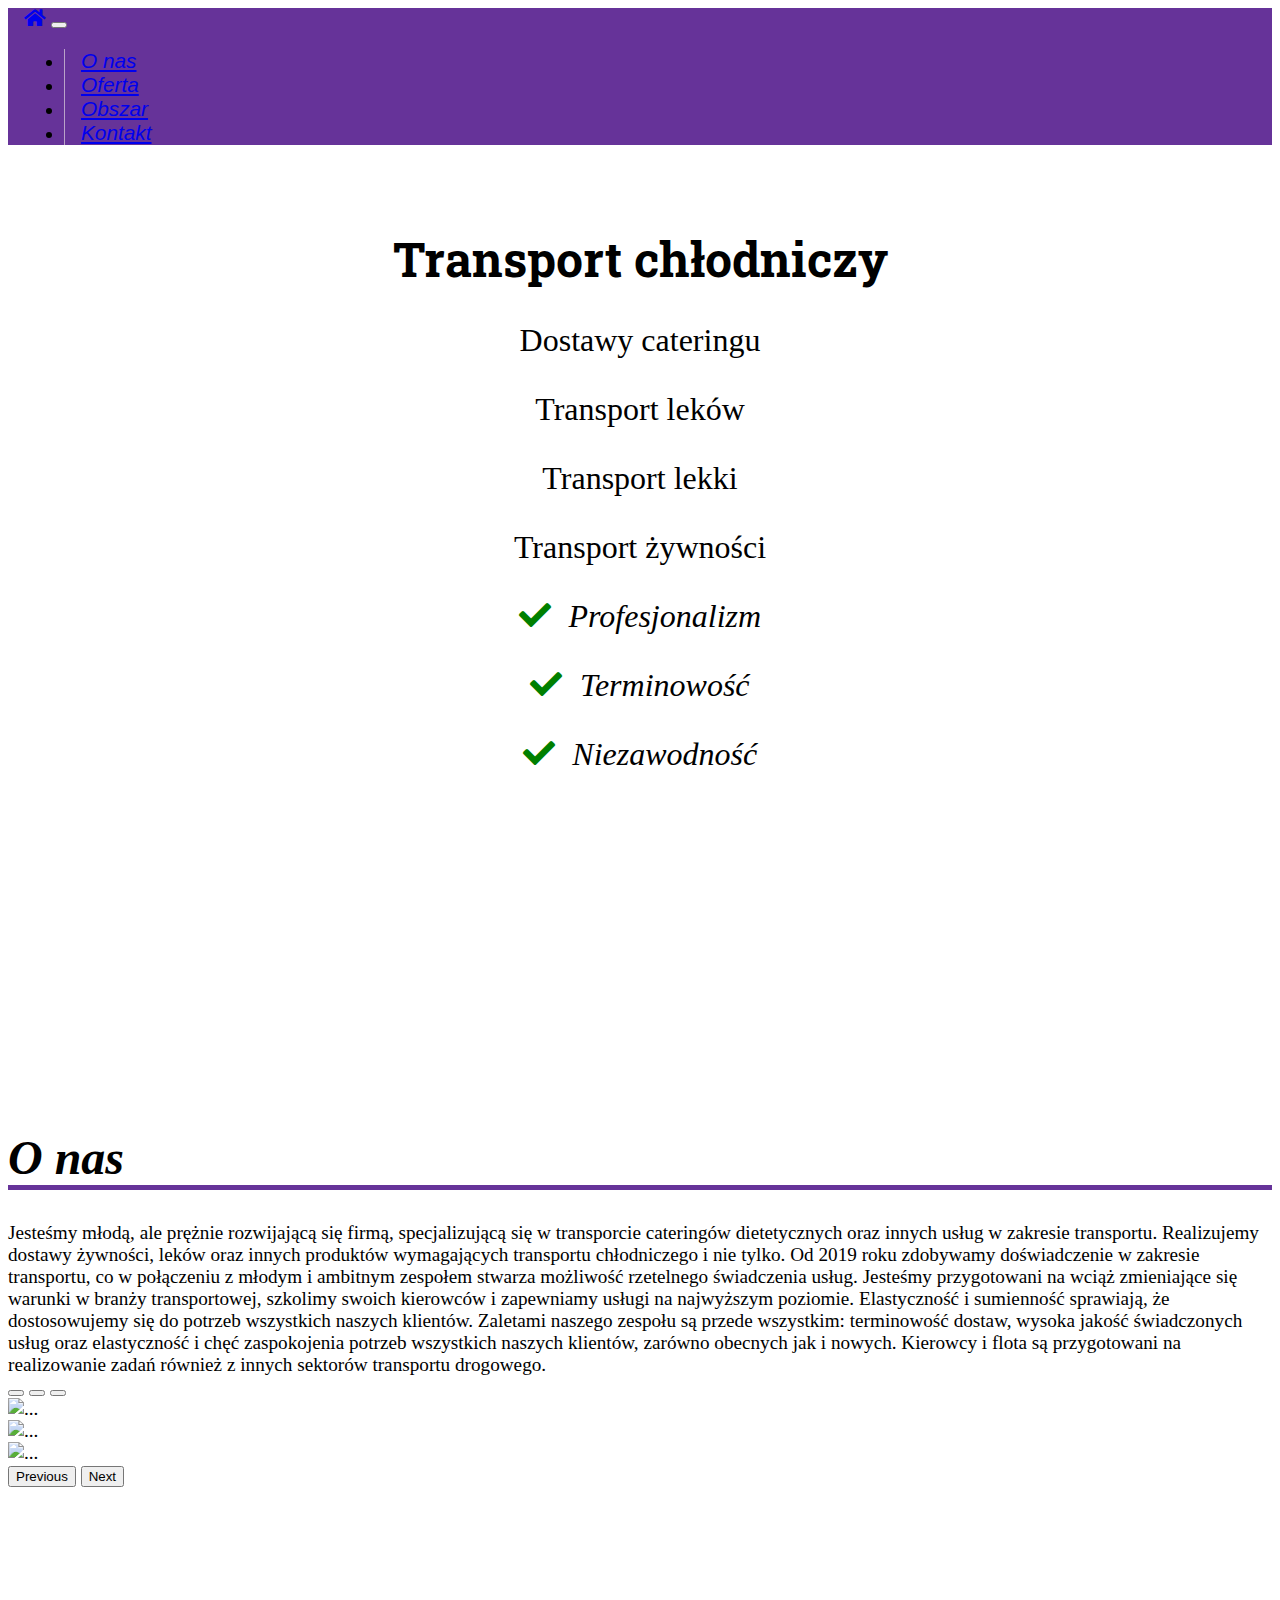
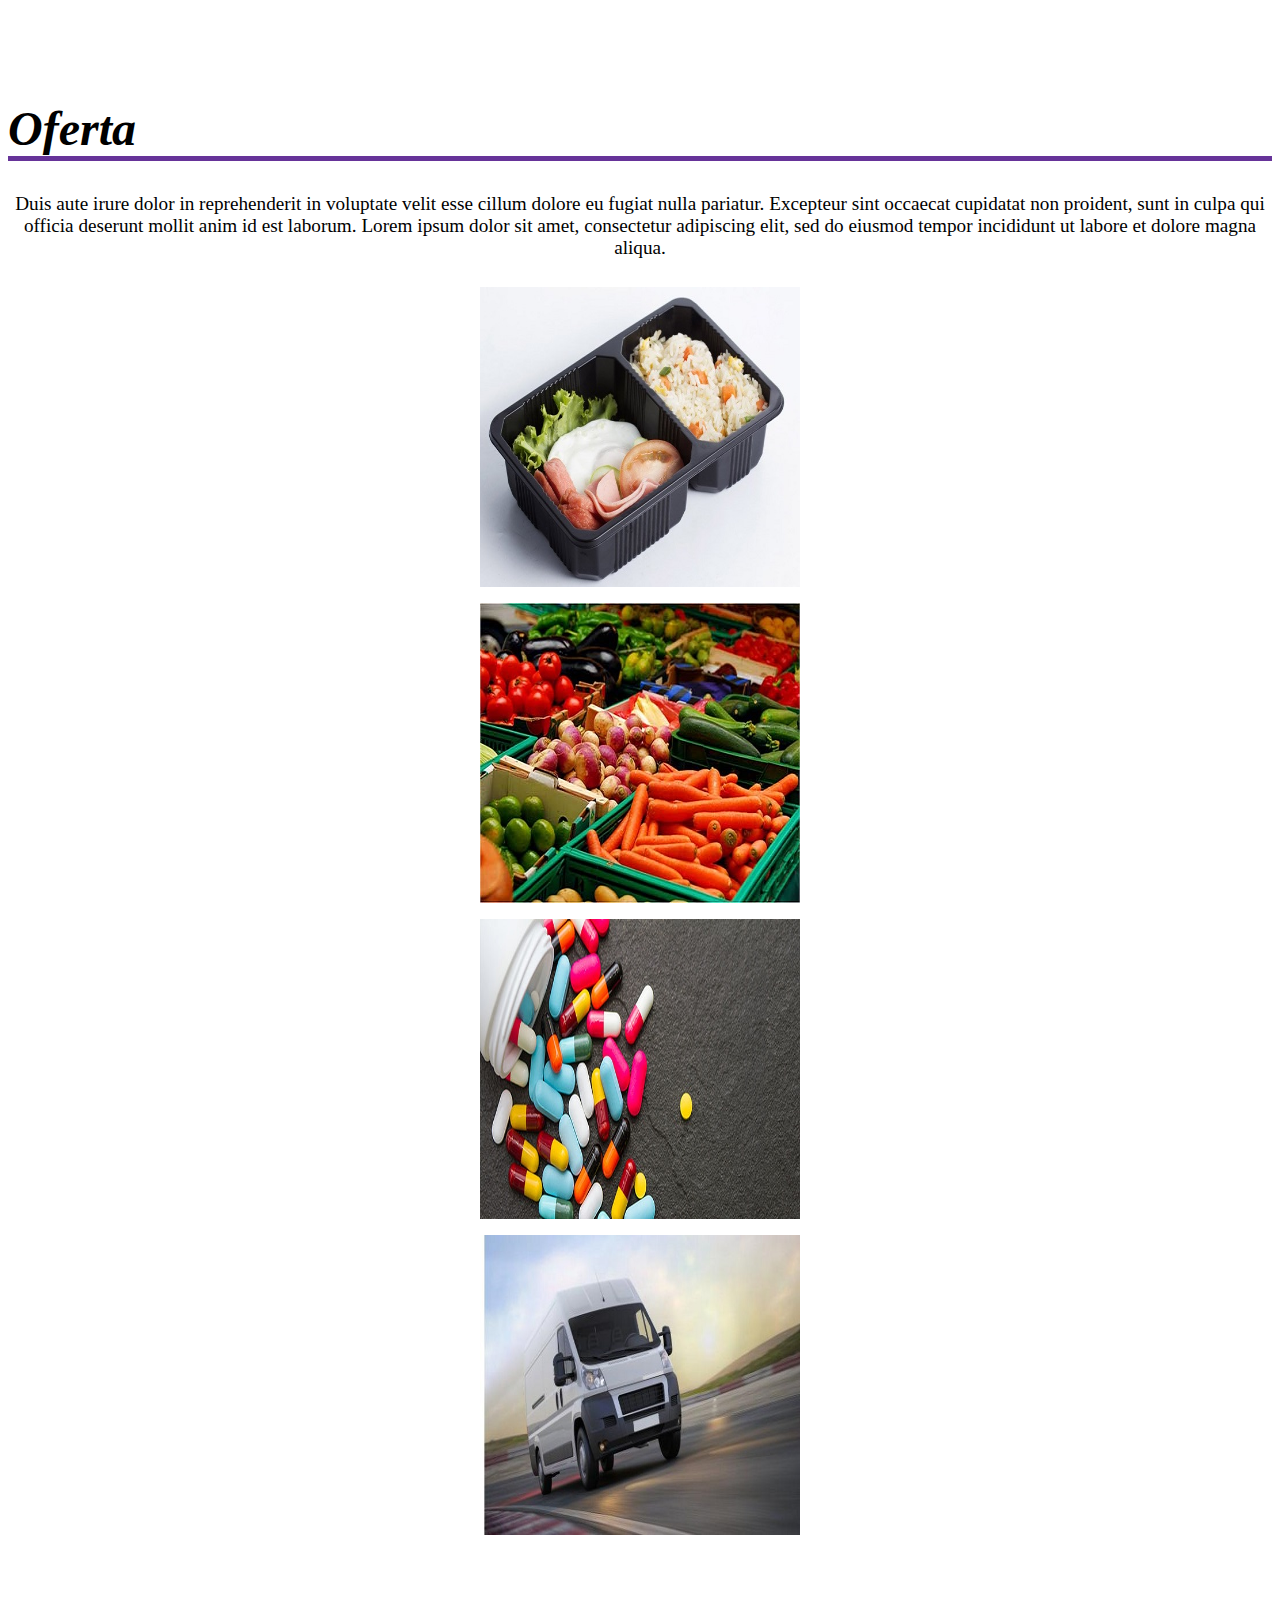
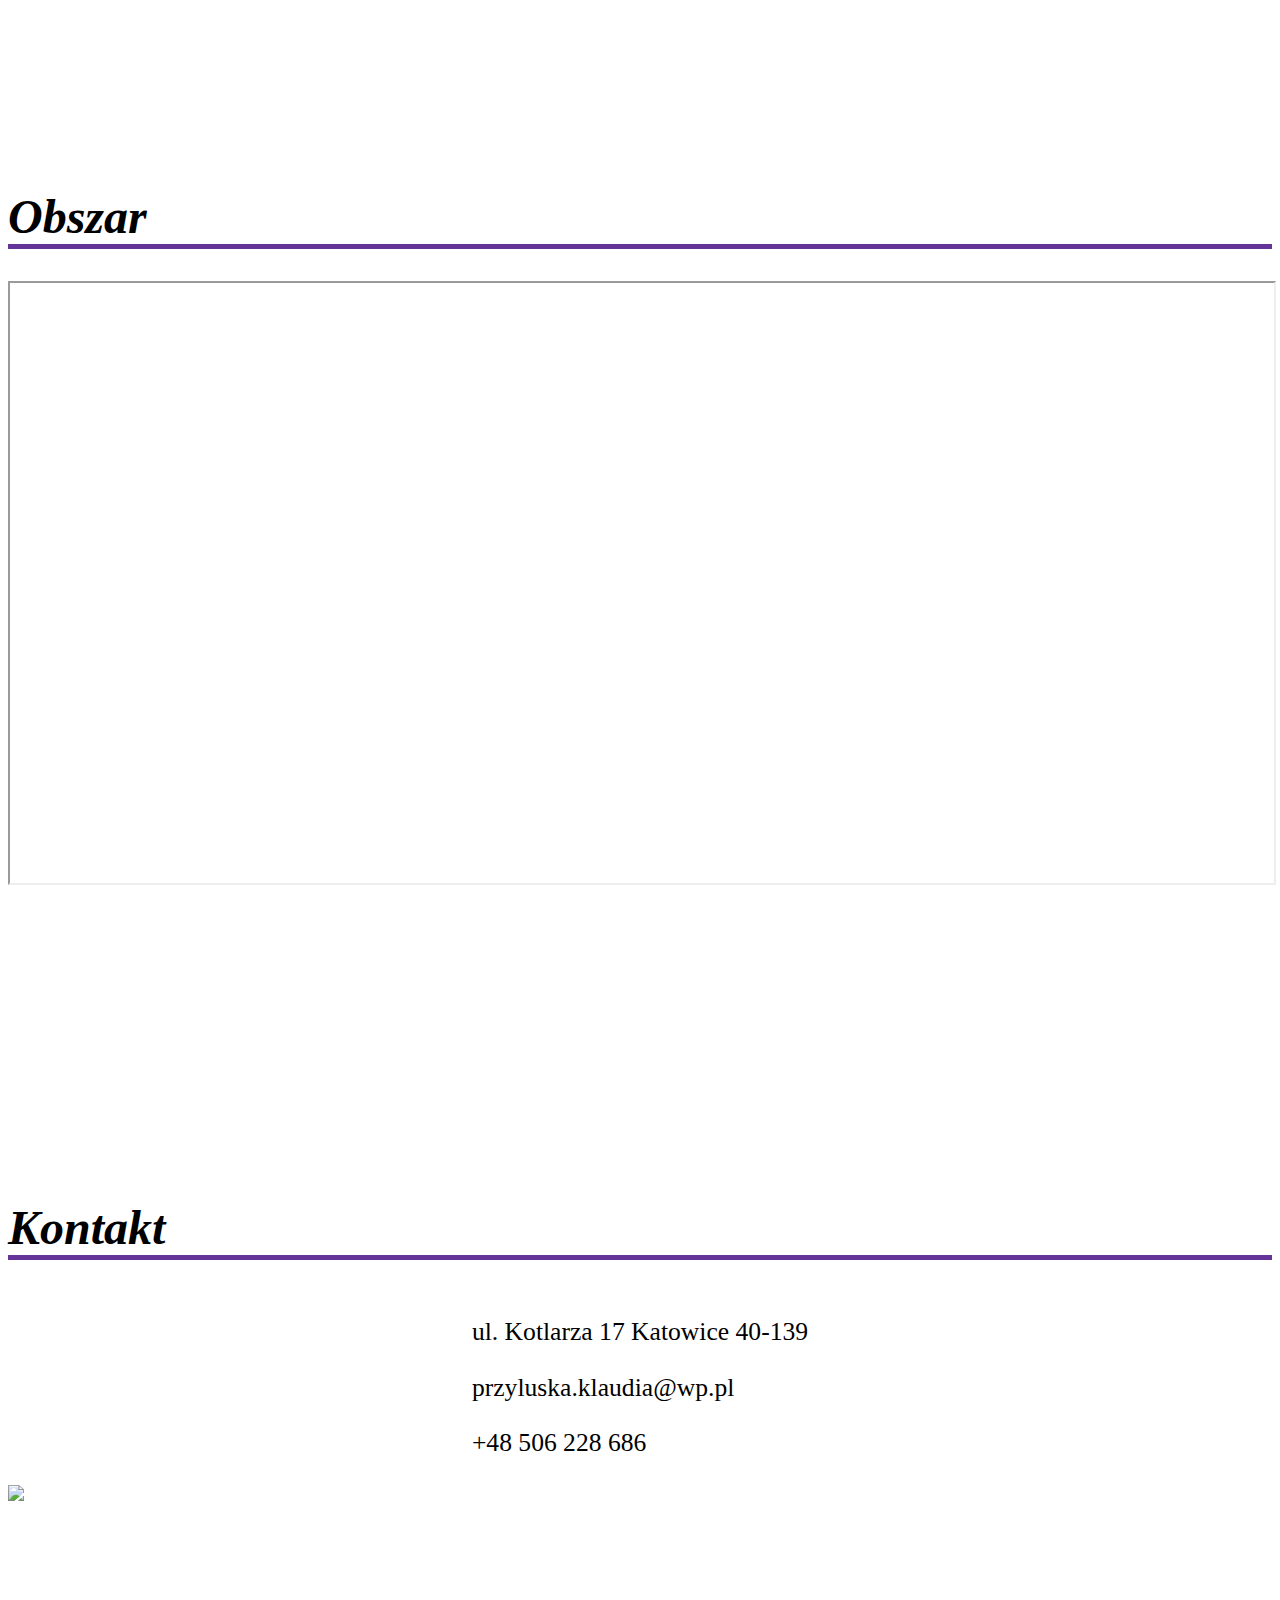
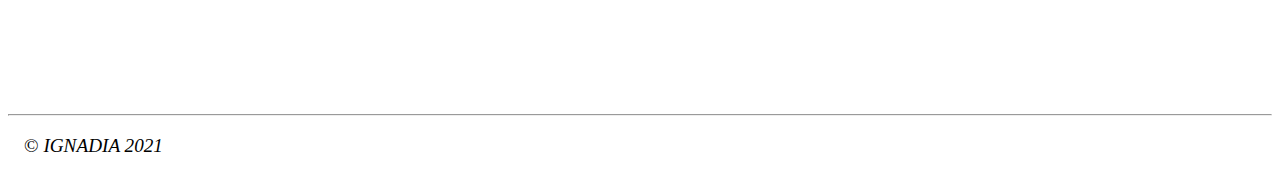
==== commit 839cbbe7: "updated services section" ====
--- a/index.html
+++ b/index.html
@@ -173,36 +173,36 @@
                 <div class="row" style="align-items: center; align-content: center;">
                     <div class="col-lg-3" style="display: flex; justify-content: center; align-items: center;">
                         <figure class="hover-img">
-                            <img src="https://picsum.photos/id/200/440/320.jpg" height="400" />
-                            <figcaption>
-                                <h3>Usługa <br />1</h3>
-                            </figcaption>
-                        </figure>
-                    </div>
-
-                    <div class="col-lg-3" style="display: flex; justify-content: center; align-items: center;">
-                        <figure class="hover-img">
-                            <img src="https://picsum.photos/id/200/440/320.jpg" height="400" />
-                            <figcaption>
-                                <h3>Usługa <br />2</h3>
-                            </figcaption>
-                        </figure>
-                    </div>
-
-                    <div class="col-lg-3" style="display: flex; justify-content: center; align-items: center;">
-                        <figure class="hover-img">
-                            <img src="https://picsum.photos/id/200/440/320.jpg" height="400" />
-                            <figcaption>
-                                <h3>Usługa <br />3</h3>
-                            </figcaption>
-                        </figure>
-                    </div>
-
-                    <div class="col-lg-3" style="display: flex; justify-content: center; align-items: center;">
-                        <figure class="hover-img">
-                            <img src="https://picsum.photos/id/200/440/320.jpg" height="400" />
-                            <figcaption>
-                                <h3>Usługa <br />4</h3>
+                            <img src="./assets/images/catering-dietetyczny.jpg" height="300" />
+                            <figcaption>
+                                <h3>Catering dietetyczny</h3>
+                            </figcaption>
+                        </figure>
+                    </div>
+
+                    <div class="col-lg-3" style="display: flex; justify-content: center; align-items: center;">
+                        <figure class="hover-img">
+                            <img src="./assets/images/transport-zywnosci.jpg" height="300" />
+                            <figcaption>
+                                <h3>Transport żywności</h3>
+                            </figcaption>
+                        </figure>
+                    </div>
+
+                    <div class="col-lg-3" style="display: flex; justify-content: center; align-items: center;">
+                        <figure class="hover-img">
+                            <img src="./assets/images/transport-lekow.jpg" height="300" />
+                            <figcaption>
+                                <h3>Transport leków</h3>
+                            </figcaption>
+                        </figure>
+                    </div>
+
+                    <div class="col-lg-3" style="display: flex; justify-content: center; align-items: center;">
+                        <figure class="hover-img">
+                            <img src="./assets/images/transport-lekki.jpg" height="300" />
+                            <figcaption>
+                                <h3>Transport lekki</h3>
                             </figcaption>
                         </figure>
                     </div>
@@ -237,15 +237,15 @@
                 <div class="row">
                     <div class="col-lg-5" style="display: flex; justify-content: center; align-items: center;">
                         <div>
-                            <p>
+                            <p style="font-size: 1.6rem;">
                                 ul. Kotlarza 17 Katowice 40-139
                             </p>
 
-                            <p>
+                            <p style="font-size: 1.6rem;">
                                 przyluska.klaudia@wp.pl
                             </p>
 
-                            <p>
+                            <p style="font-size: 1.6rem;">
                                 +48 506 228 686
                             </p>
                         </div>
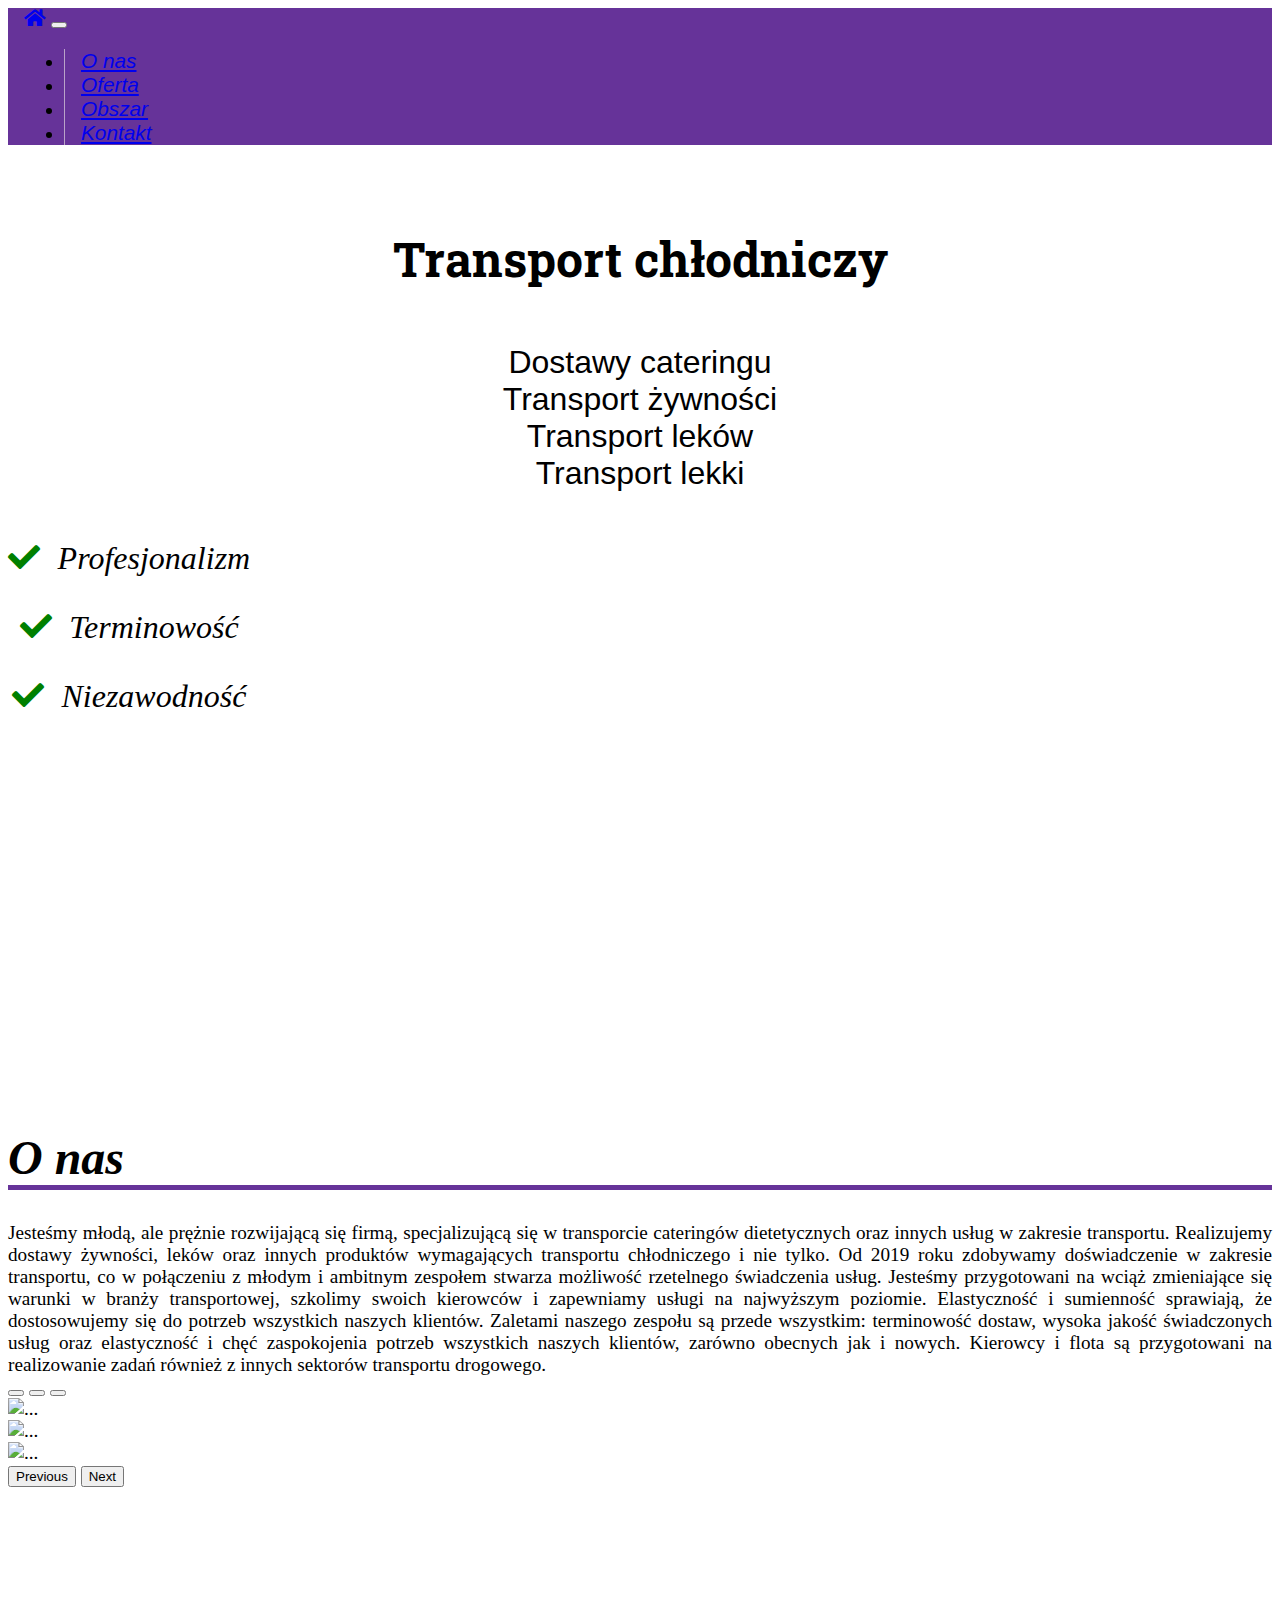
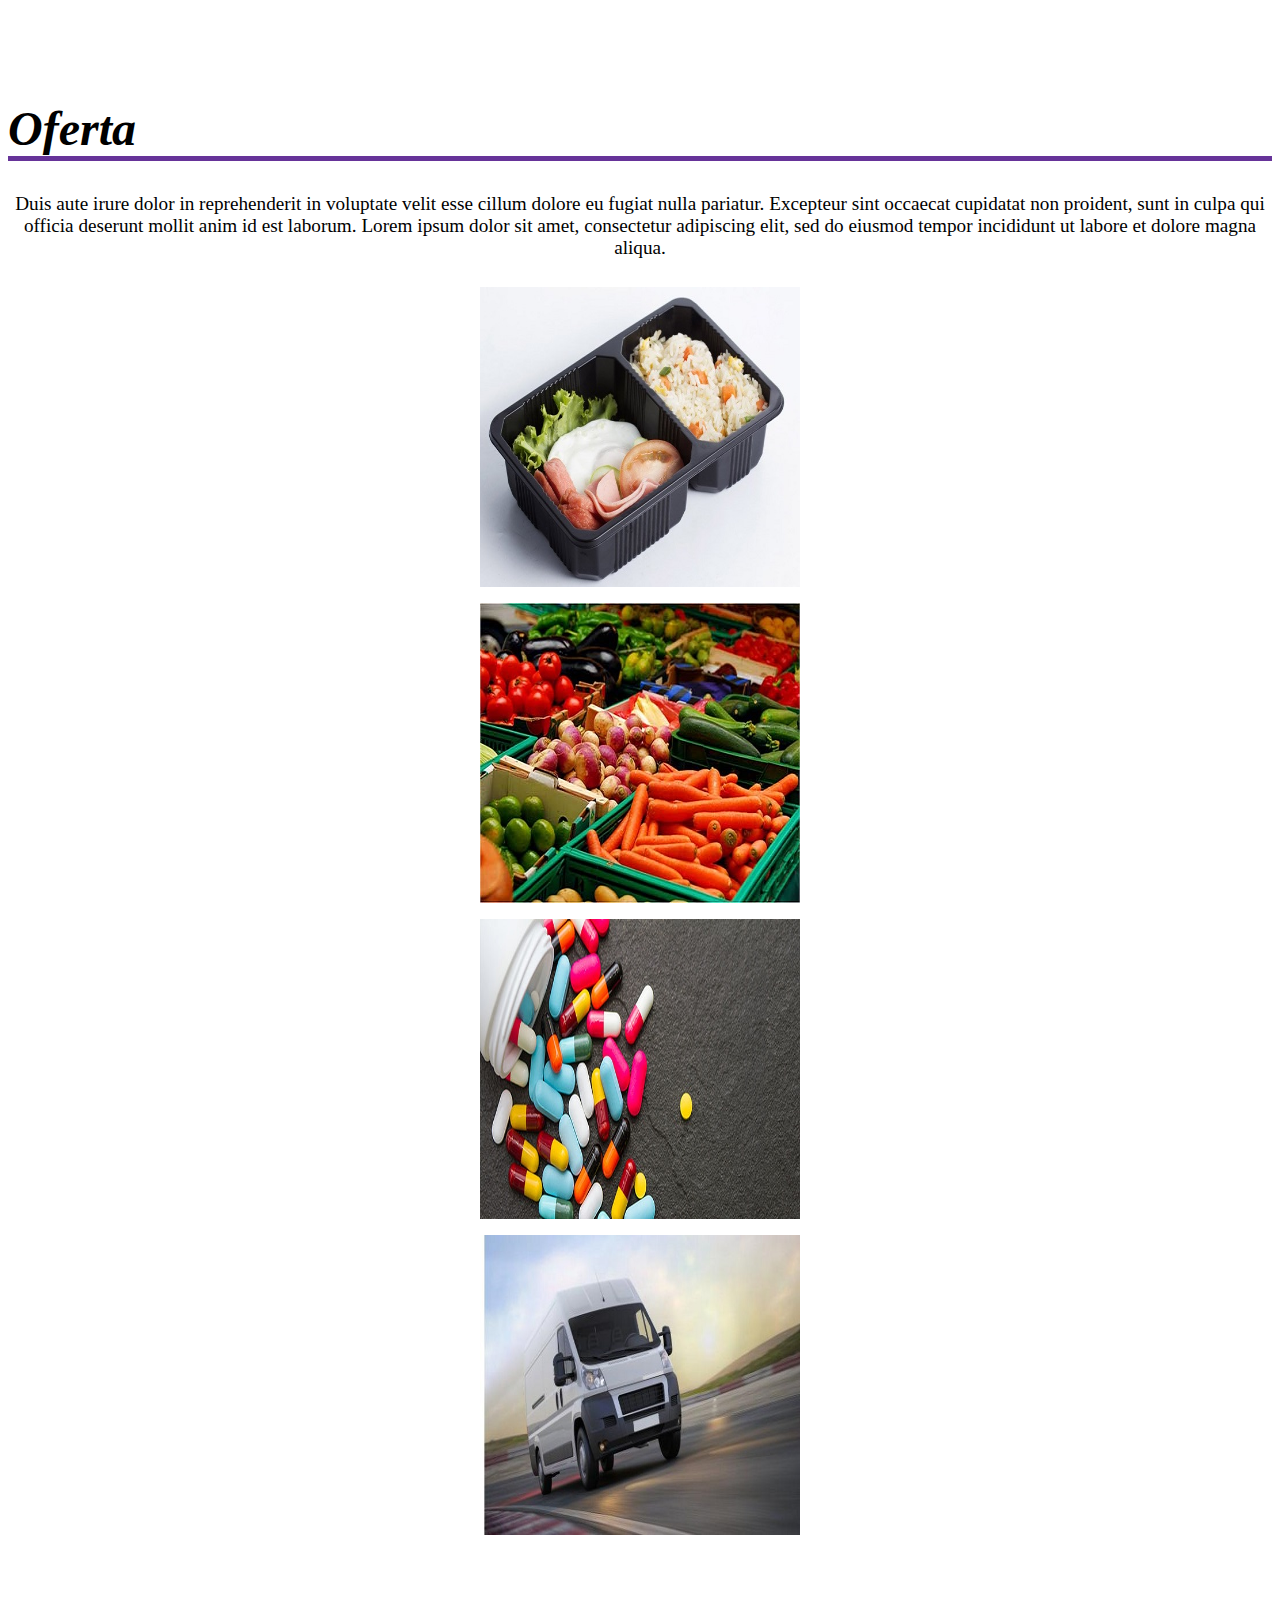
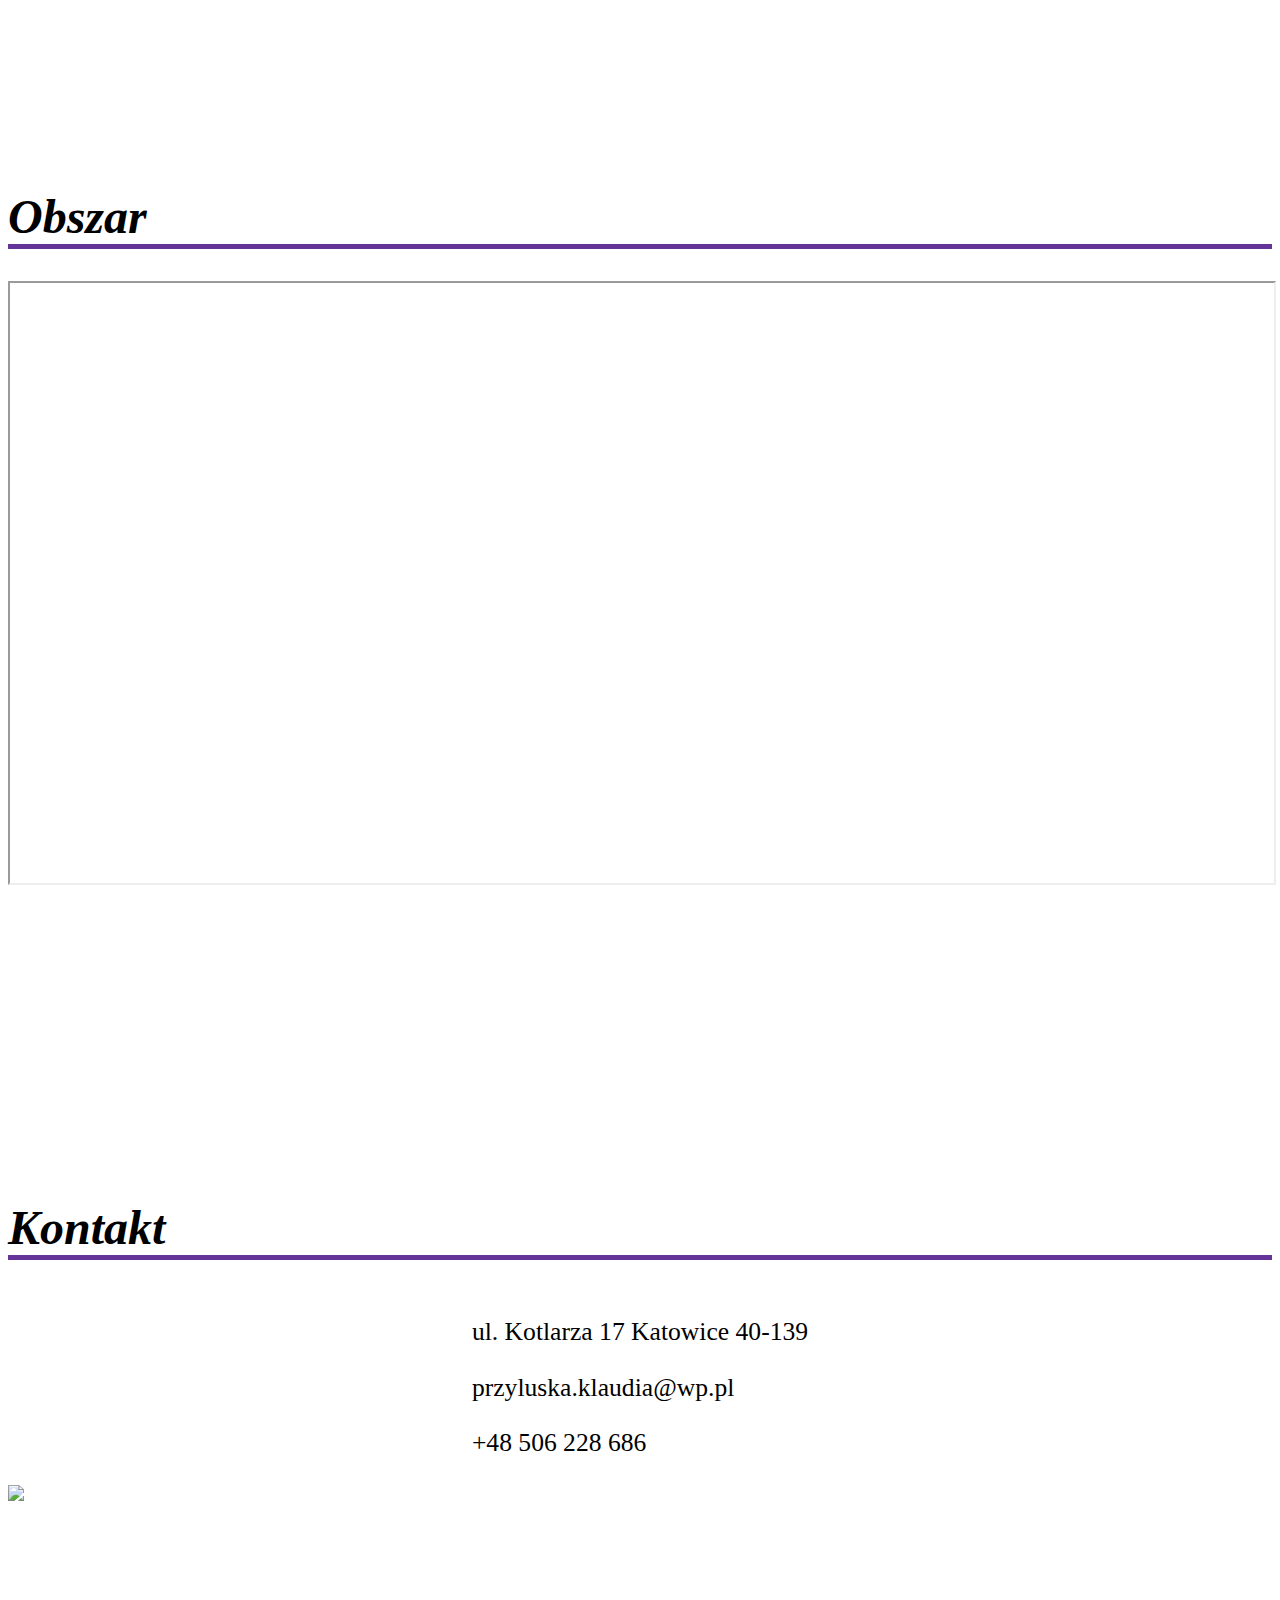
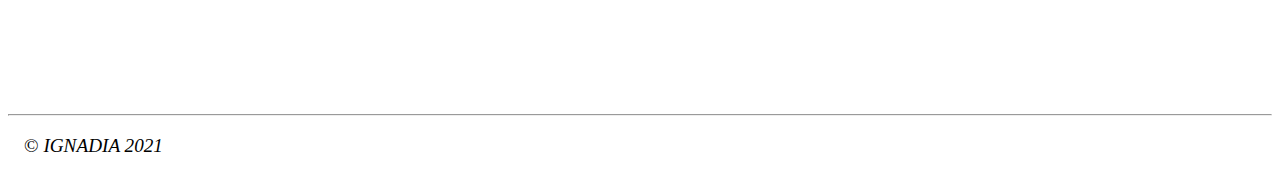
==== commit af140e6e: "minor changes" ====
--- a/index.html
+++ b/index.html
@@ -67,33 +67,33 @@
         <section class="ctn">
             <h1>Transport chłodniczy</h1>
 
-            <div>
-                <p>
-                    Dostawy cateringu
-                </p>
-                <p>
-                    Transport leków
-                </p>
-                <p>
-                    Transport lekki
-                </p>
-                <p>
-                    Transport żywności
-                </p>
-            </div>
-
-            <p>
-                <i class="fas fa-check"></i>
-                <i>Profesjonalizm</i>
-            </p>
-            <p>
-                <i class="fas fa-check"></i>
-                <i>Terminowość</i>
-            </p>
-            <p>
-                <i class="fas fa-check"></i>
-                <i>Niezawodność</i>
-            </p>
+            <div class="row">
+                <div class="col-lg-3">
+                    &nbsp;
+                </div>
+                <div class="col-lg-3">
+                    <li>Dostawy cateringu</li>
+                    <li>Transport żywności</li>
+                    <li>Transport leków</li>
+                    <li>Transport lekki</li>
+                </div>
+                <div class="col-lg-3" style="display: flex; align-items: center">
+                    <div>
+                        <p>
+                            <i class="fas fa-check"></i>
+                            <i>Profesjonalizm</i>
+                        </p>
+                        <p>
+                            <i class="fas fa-check"></i>
+                            <i>Terminowość</i>
+                        </p>
+                        <p>
+                            <i class="fas fa-check"></i>
+                            <i>Niezawodność</i>
+                        </p>
+                    </div>
+                </div>
+            </div>
         </section>
 
         <div id="about-us">&nbsp;</div>
@@ -102,7 +102,7 @@
             <h2 style="margin-bottom: 2rem;">O nas</h2>
             <div class="row">
                 <div class="col-lg-5" style="display: flex; align-items: center;">
-                    <div>
+                    <div style="text-align: justify;">
                         Jesteśmy młodą, ale prężnie rozwijającą się firmą, specjalizującą się w transporcie cateringów
                         dietetycznych oraz innych usług w zakresie transportu. Realizujemy dostawy żywności, leków oraz
                         innych produktów wymagających transportu chłodniczego i nie tylko. Od 2019 roku zdobywamy
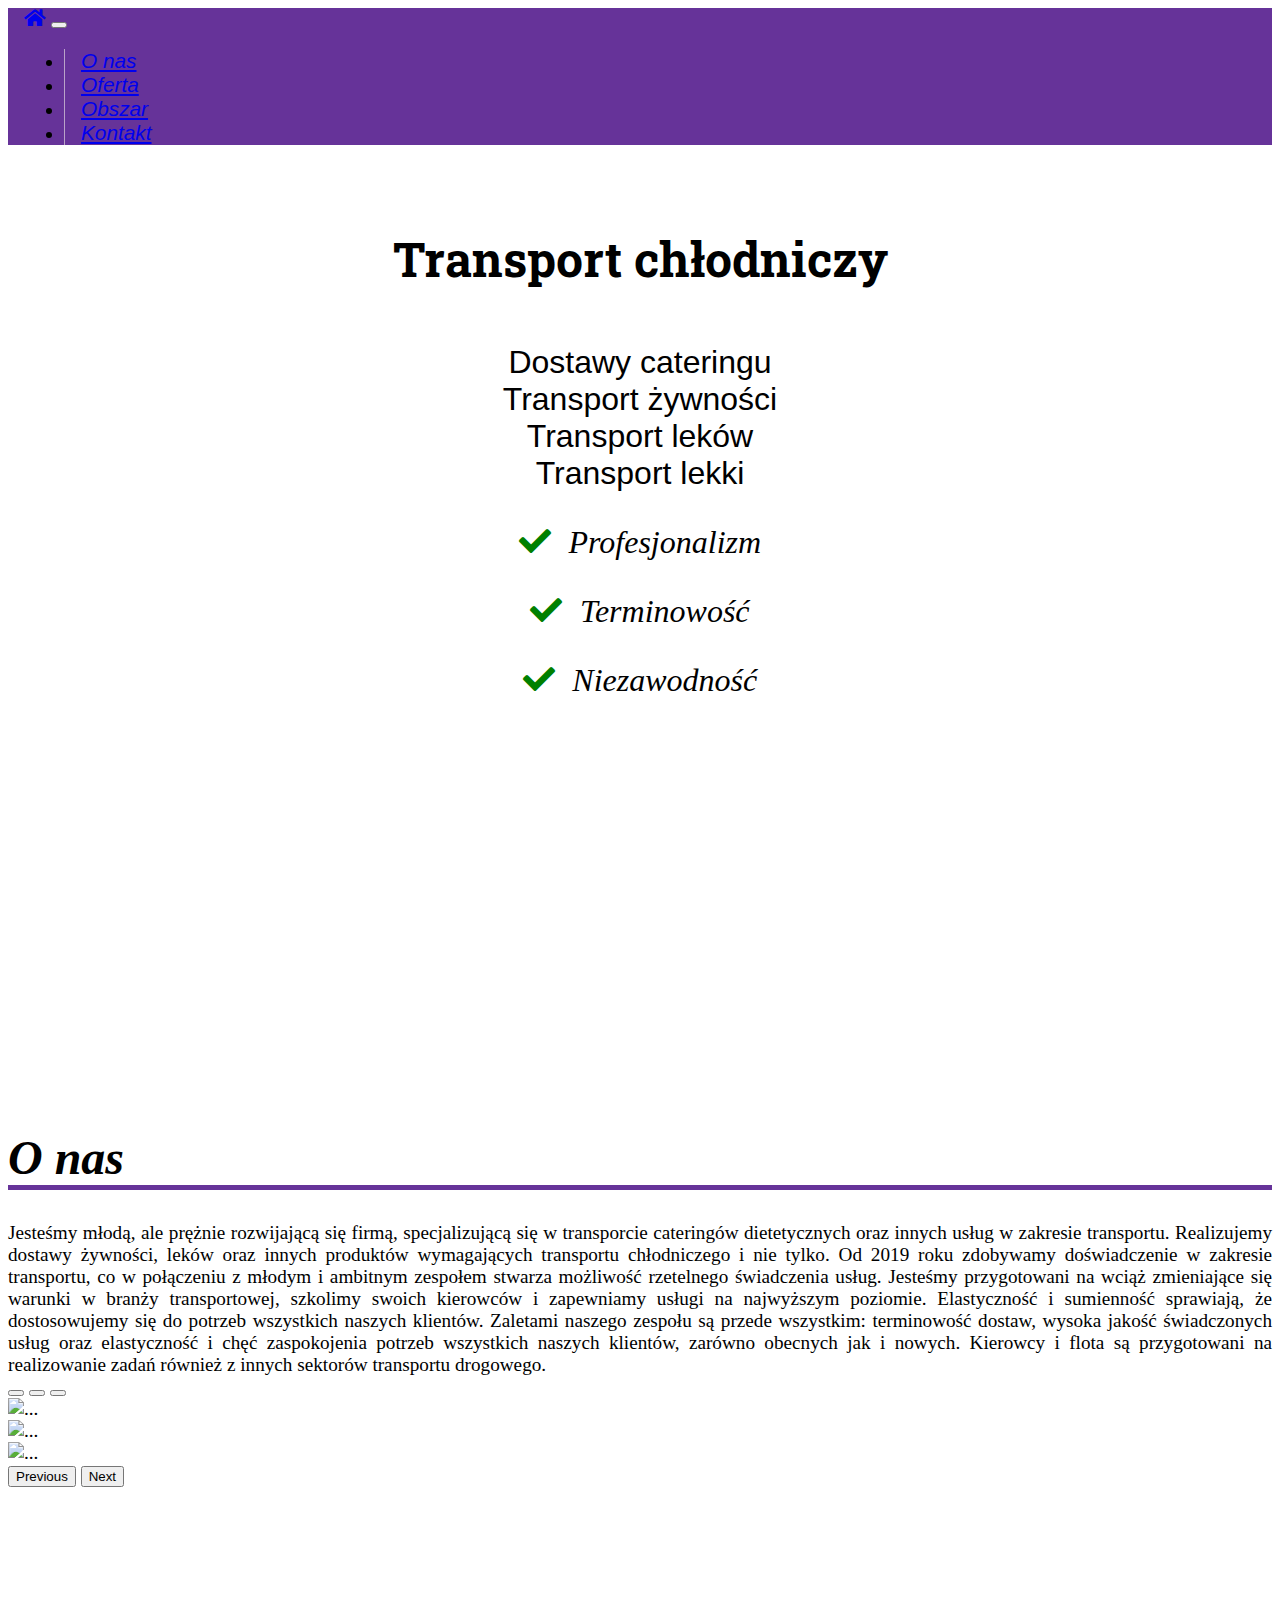
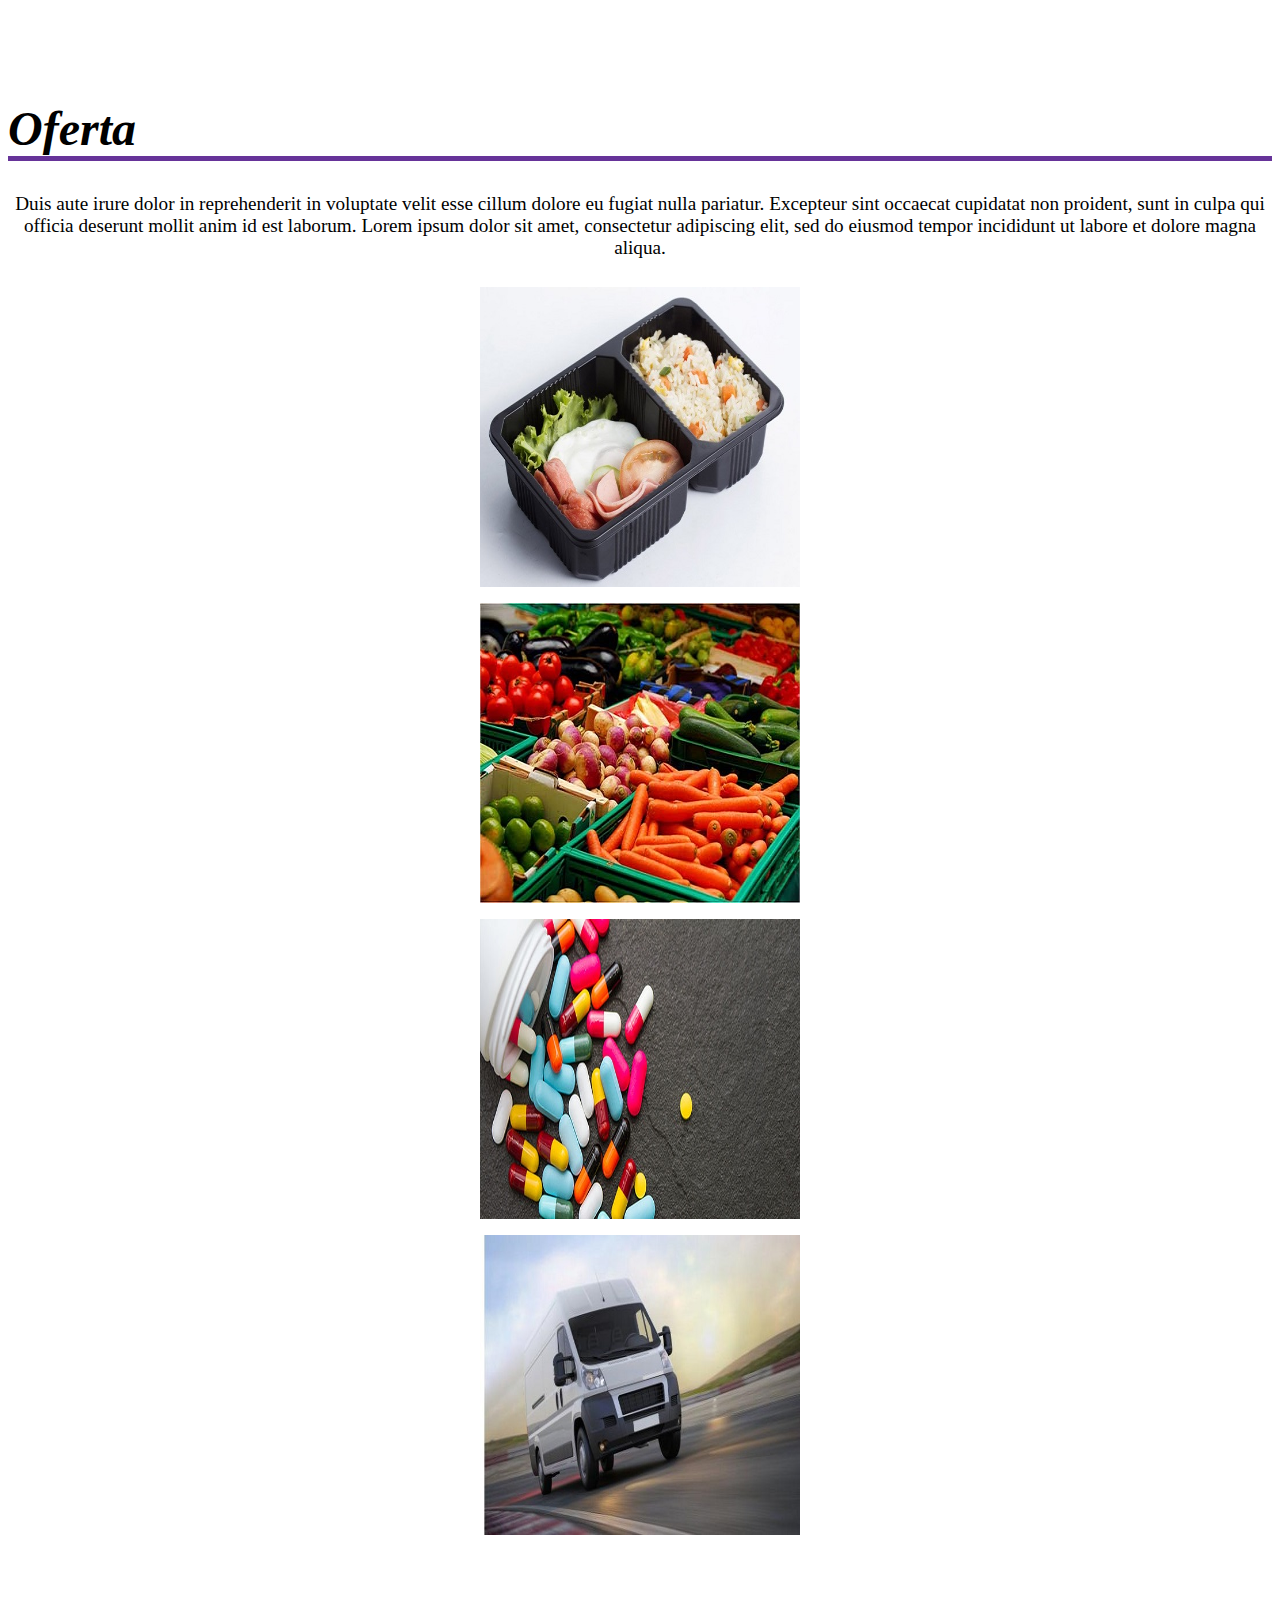
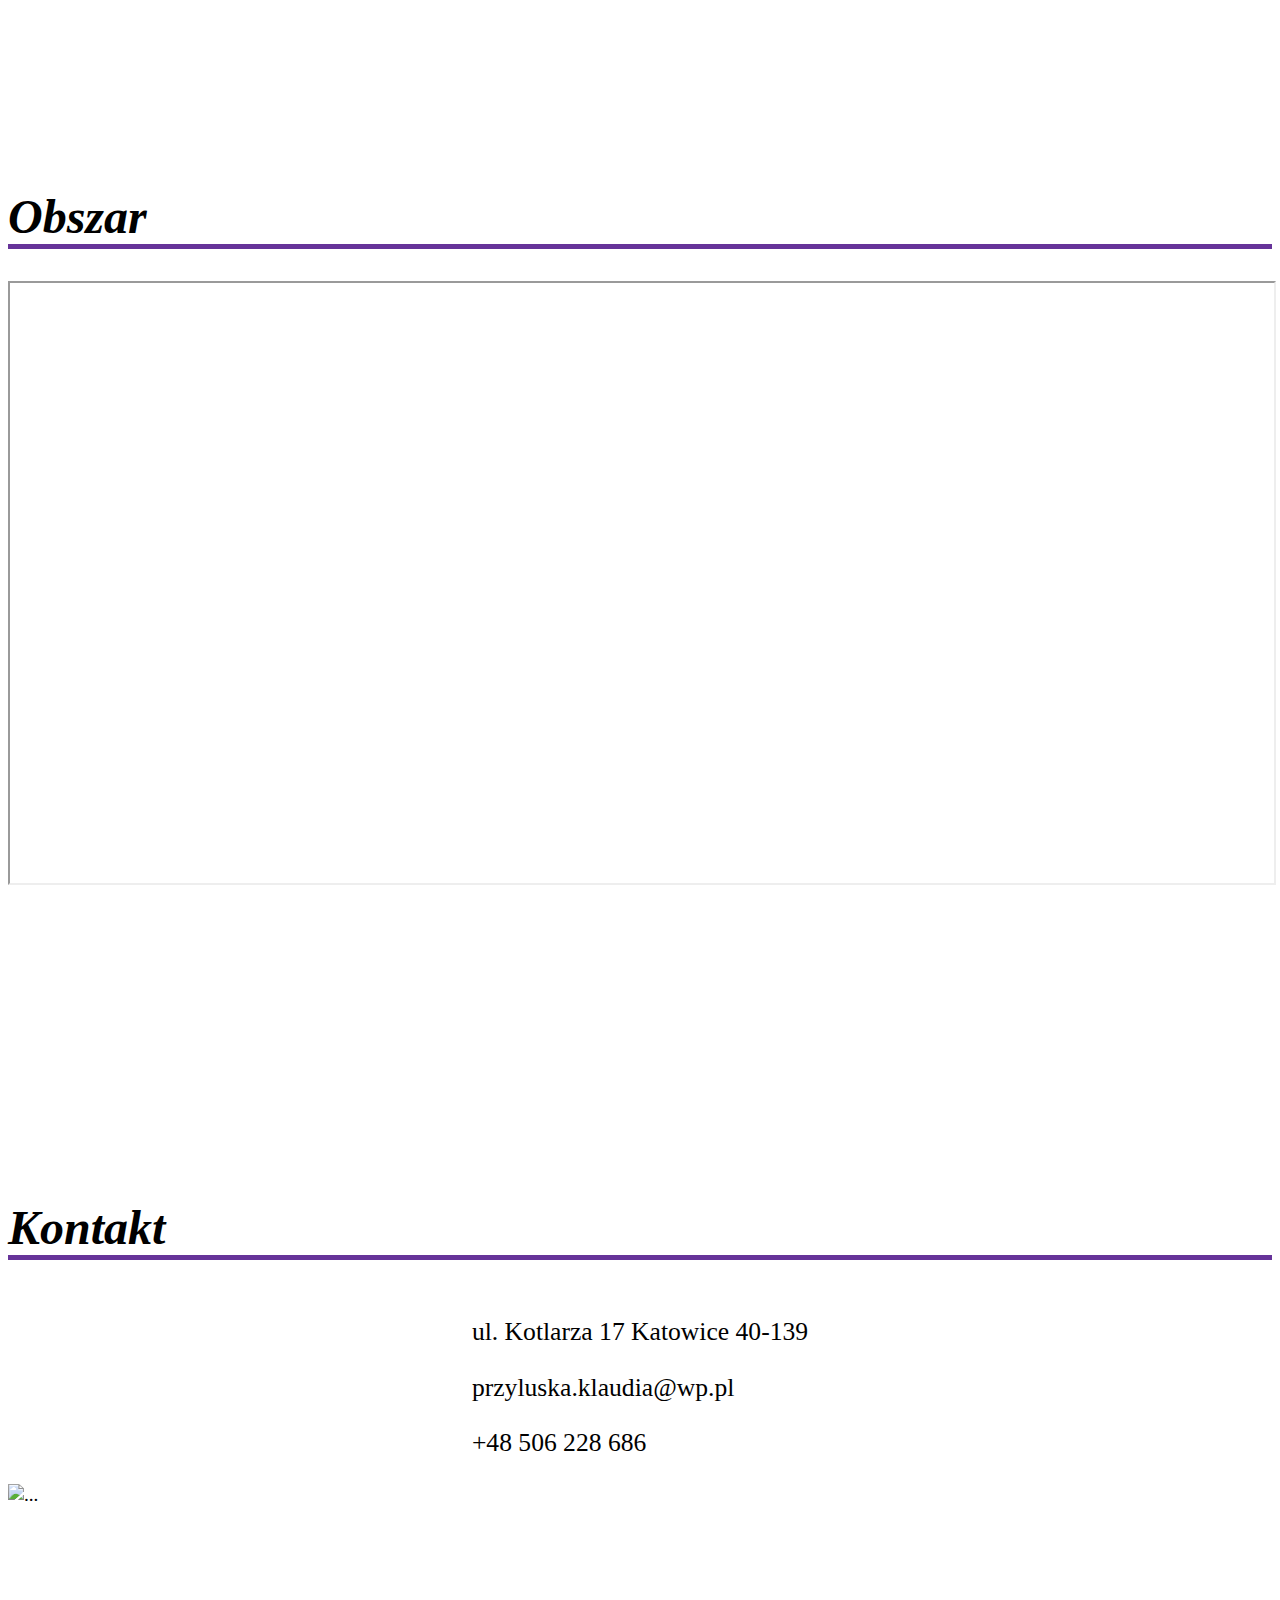
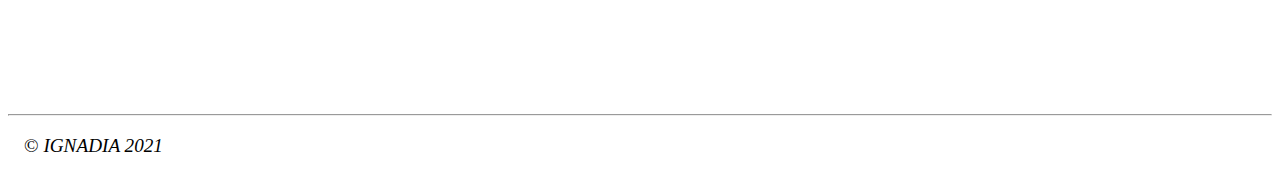
==== commit cf6df2f9: "Removed stale images" ====
--- a/index.html
+++ b/index.html
@@ -2,7 +2,6 @@
 
 <head>
     <title>IGNADIA</title>
-    <!-- TODO: zmienic ico -->
     <link rel="shortcut icon" href="assets/favicon.ico">
     <meta charset="utf-8">
     <meta name="viewport" content="width=device-width, initial-scale=1">
@@ -77,8 +76,8 @@
                     <li>Transport leków</li>
                     <li>Transport lekki</li>
                 </div>
-                <div class="col-lg-3" style="display: flex; align-items: center">
-                    <div>
+                <div id="features" class="col-lg-3">
+                    <div style="margin-left: auto; margin-right: auto;">
                         <p>
                             <i class="fas fa-check"></i>
                             <i>Profesjonalizm</i>
@@ -173,7 +172,7 @@
                 <div class="row" style="align-items: center; align-content: center;">
                     <div class="col-lg-3" style="display: flex; justify-content: center; align-items: center;">
                         <figure class="hover-img">
-                            <img src="./assets/images/catering-dietetyczny.jpg" height="300" />
+                            <img src="./assets/images/catering-dietetyczny.jpg" alt="catering-service" height="300" />
                             <figcaption>
                                 <h3>Catering dietetyczny</h3>
                             </figcaption>
@@ -182,7 +181,8 @@
 
                     <div class="col-lg-3" style="display: flex; justify-content: center; align-items: center;">
                         <figure class="hover-img">
-                            <img src="./assets/images/transport-zywnosci.jpg" height="300" />
+                            <img src="./assets/images/transport-zywnosci.jpg" alt="food-transport-service"
+                                height="300" />
                             <figcaption>
                                 <h3>Transport żywności</h3>
                             </figcaption>
@@ -191,7 +191,8 @@
 
                     <div class="col-lg-3" style="display: flex; justify-content: center; align-items: center;">
                         <figure class="hover-img">
-                            <img src="./assets/images/transport-lekow.jpg" height="300" />
+                            <img src="./assets/images/transport-lekow.jpg" alt="med-produts-transport-service"
+                                height="300" />
                             <figcaption>
                                 <h3>Transport leków</h3>
                             </figcaption>
@@ -200,7 +201,8 @@
 
                     <div class="col-lg-3" style="display: flex; justify-content: center; align-items: center;">
                         <figure class="hover-img">
-                            <img src="./assets/images/transport-lekki.jpg" height="300" />
+                            <img src="./assets/images/transport-lekki.jpg" alt="delivery-car-transport-service"
+                                height="300" />
                             <figcaption>
                                 <h3>Transport lekki</h3>
                             </figcaption>
@@ -251,7 +253,7 @@
                         </div>
                     </div>
                     <div class="col-lg-7">
-                        <img src="https://www.tmpolandmarketing.com/images/mp03.jpg"
+                        <img src="https://www.tmpolandmarketing.com/images/mp03.jpg" alt="..."
                             style="max-width:100%; max-height:100%;">
                     </div>
                 </div>
--- a/assets/styles.css
+++ b/assets/styles.css
@@ -169,3 +169,9 @@
     opacity: 1;
     cursor: pointer;
 }
+
+@media only screen and (max-width: 1087px) {
+    #features {
+        /* provide */
+    }
+}